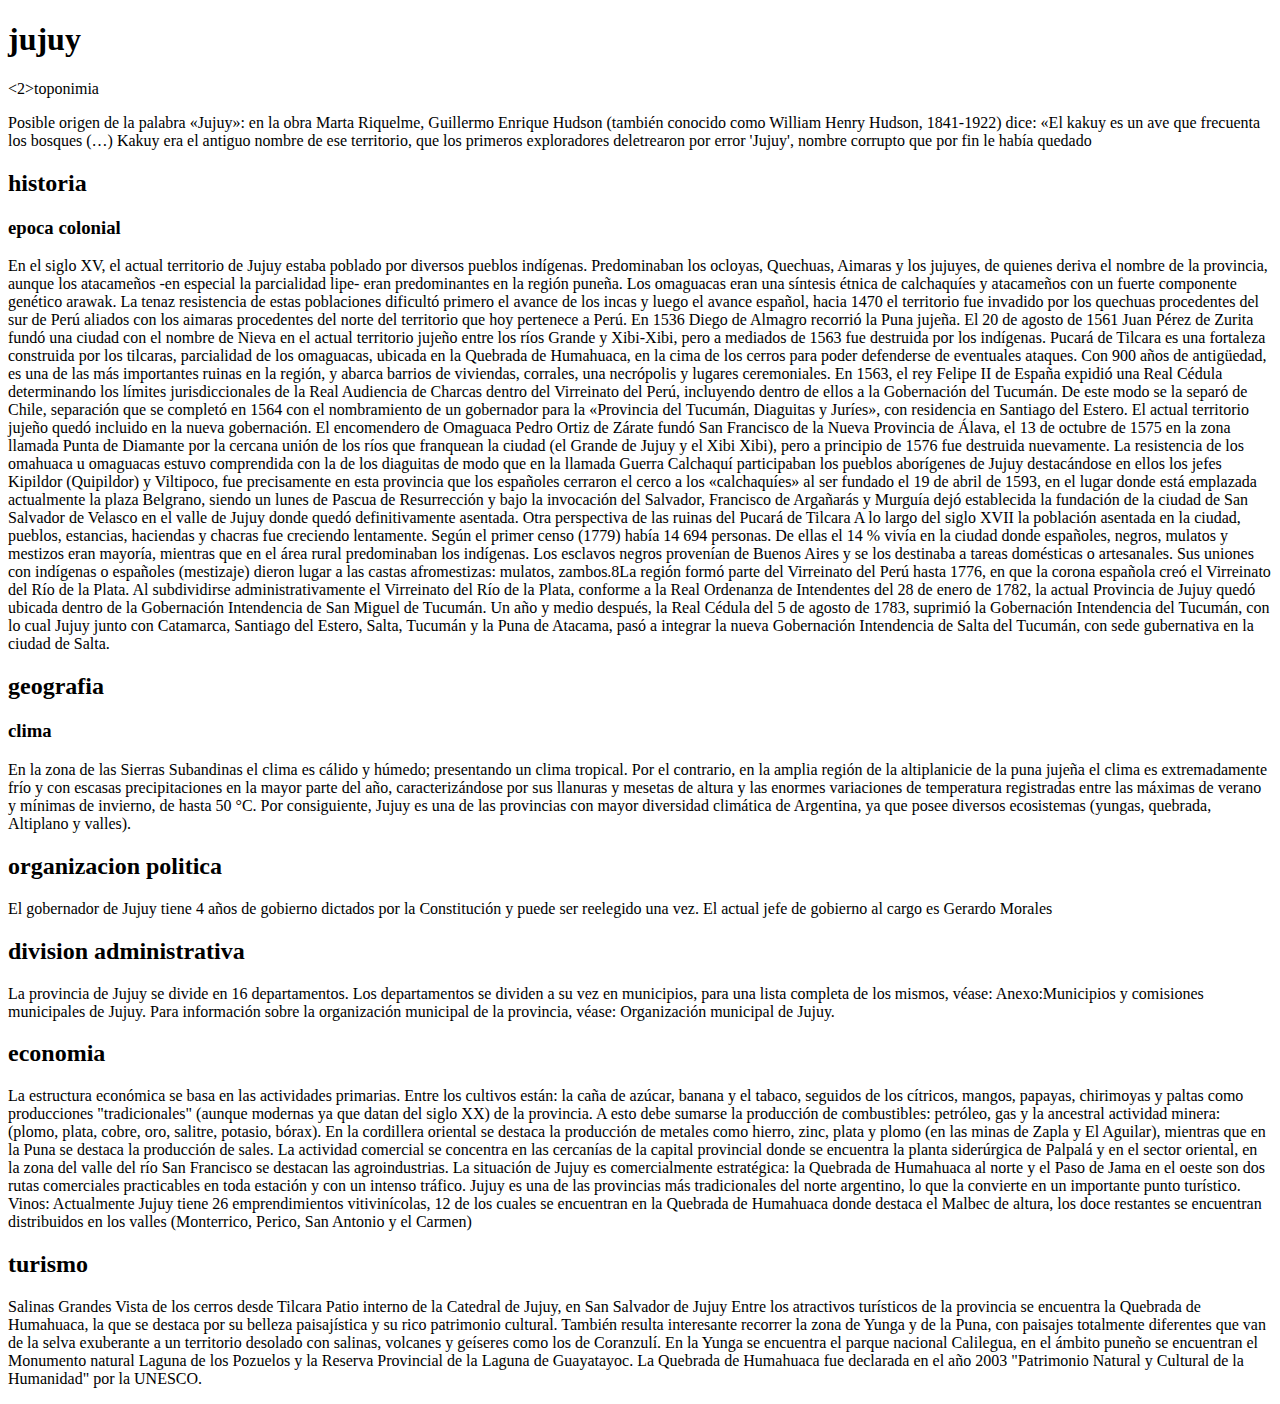
==== provincia/jujuy/index.html @ 8dd31206 "provincia" ====
<!DOCTYPE html>
<html lang="en">
<head>
    <meta charset="UTF-8">
    <meta http-equiv="X-UA-Compatible" content="IE=edge">
    <meta name="viewport" content="width=device-width, initial-scale=1.0">
    <title>jujuy</title>
</head>
<body>
    <h1>jujuy</h1>

    <2>toponimia</2>

<p>Posible origen de la palabra «Jujuy»: en la obra Marta Riquelme, Guillermo Enrique Hudson (también conocido como William Henry Hudson, 1841-1922) dice: «El kakuy es un ave que frecuenta los bosques (…) Kakuy era el antiguo nombre de ese territorio, que los primeros exploradores deletrearon por error 'Jujuy', nombre corrupto que por fin le había quedado</p>

<h2>historia </h2>

<h3>epoca colonial</h3>

<p>En el siglo XV, el actual territorio de Jujuy estaba poblado por diversos pueblos indígenas. Predominaban los ocloyas, Quechuas, Aimaras y los jujuyes, de quienes deriva el nombre de la provincia, aunque los atacameños -en especial la parcialidad lipe- eran predominantes en la región puneña. Los omaguacas eran una síntesis étnica de calchaquíes y atacameños con un fuerte componente genético arawak. La tenaz resistencia de estas poblaciones dificultó primero el avance de los incas y luego el avance español, hacia 1470 el territorio fue invadido por los quechuas procedentes del sur de Perú aliados con los aimaras procedentes del norte del territorio que hoy pertenece a Perú. En 1536 Diego de Almagro recorrió la Puna jujeña. El 20 de agosto de 1561 Juan Pérez de Zurita fundó una ciudad con el nombre de Nieva en el actual territorio jujeño entre los ríos Grande y Xibi-Xibi, pero a mediados de 1563 fue destruida por los indígenas.
    Pucará de Tilcara es una fortaleza construida por los tilcaras, parcialidad de los omaguacas, ubicada en la Quebrada de Humahuaca, en la cima de los cerros para poder defenderse de eventuales ataques. Con 900 años de antigüedad, es una de las más importantes ruinas en la región, y abarca barrios de viviendas, corrales, una necrópolis y lugares ceremoniales.
    
    En 1563, el rey Felipe II de España expidió una Real Cédula determinando los límites jurisdiccionales de la Real Audiencia de Charcas dentro del Virreinato del Perú, incluyendo dentro de ellos a la Gobernación del Tucumán. De este modo se la separó de Chile, separación que se completó en 1564 con el nombramiento de un gobernador para la «Provincia del Tucumán, Diaguitas y Juríes», con residencia en Santiago del Estero. El actual territorio jujeño quedó incluido en la nueva gobernación.
    
    El encomendero de Omaguaca Pedro Ortiz de Zárate fundó San Francisco de la Nueva Provincia de Álava, el 13 de octubre de 1575 en la zona llamada Punta de Diamante por la cercana unión de los ríos que franquean la ciudad (el Grande de Jujuy y el Xibi Xibi), pero a principio de 1576 fue destruida nuevamente.
    
    La resistencia de los omahuaca u omaguacas estuvo comprendida con la de los diaguitas de modo que en la llamada Guerra Calchaquí participaban los pueblos aborígenes de Jujuy destacándose en ellos los jefes Kipildor (Quipildor) y Viltipoco, fue precisamente en esta provincia que los españoles cerraron el cerco a los «calchaquíes» al ser fundado el 19 de abril de 1593, en el lugar donde está emplazada actualmente la plaza Belgrano, siendo un lunes de Pascua de Resurrección y bajo la invocación del Salvador, Francisco de Argañarás y Murguía dejó establecida la fundación de la ciudad de San Salvador de Velasco en el valle de Jujuy donde quedó definitivamente asentada.
    Otra perspectiva de las ruinas del Pucará de Tilcara
    
    A lo largo del siglo XVII la población asentada en la ciudad, pueblos, estancias, haciendas y chacras fue creciendo lentamente. Según el primer censo (1779) había 14 694 personas. De ellas el 14 % vivía en la ciudad donde españoles, negros, mulatos y mestizos eran mayoría, mientras que en el área rural predominaban los indígenas. Los esclavos negros provenían de Buenos Aires y se los destinaba a tareas domésticas o artesanales. Sus uniones con indígenas o españoles (mestizaje) dieron lugar a las castas afromestizas: mulatos, zambos.8​
    
    La región formó parte del Virreinato del Perú hasta 1776, en que la corona española creó el Virreinato del Río de la Plata. Al subdividirse administrativamente el Virreinato del Río de la Plata, conforme a la Real Ordenanza de Intendentes del 28 de enero de 1782, la actual Provincia de Jujuy quedó ubicada dentro de la Gobernación Intendencia de San Miguel de Tucumán. Un año y medio después, la Real Cédula del 5 de agosto de 1783, suprimió la Gobernación Intendencia del Tucumán, con lo cual Jujuy junto con Catamarca, Santiago del Estero, Salta, Tucumán y la Puna de Atacama, pasó a integrar la nueva Gobernación Intendencia de Salta del Tucumán, con sede gubernativa en la ciudad de Salta.
    </p>

<h2>geografia</h2>

<h3></h3>



<h3>clima</h3>

<p>En la zona de las Sierras Subandinas el clima es cálido y húmedo; presentando un clima tropical. Por el contrario, en la amplia región de la altiplanicie de la puna jujeña el clima es extremadamente frío y con escasas precipitaciones en la mayor parte del año, caracterizándose por sus llanuras y mesetas de altura y las enormes variaciones de temperatura registradas entre las máximas de verano y mínimas de invierno, de hasta 50 °C. Por consiguiente, Jujuy es una de las provincias con mayor diversidad climática de Argentina, ya que posee diversos ecosistemas (yungas, quebrada, Altiplano y valles).</p>

<h2>organizacion politica </h2>

<p>El gobernador de Jujuy tiene 4 años de gobierno dictados por la Constitución y puede ser reelegido una vez. El actual jefe de gobierno al cargo es Gerardo Morales</p>

<h2>division administrativa </h2>

<p>La provincia de Jujuy se divide en 16 departamentos. Los departamentos se dividen a su vez en municipios, para una lista completa de los mismos, véase: Anexo:Municipios y comisiones municipales de Jujuy. Para información sobre la organización municipal de la provincia, véase: Organización municipal de Jujuy. </p>

<h2>economia</h2>

<p>La estructura económica se basa en las actividades primarias. Entre los cultivos están: la caña de azúcar, banana y el tabaco, seguidos de los cítricos, mangos, papayas, chirimoyas y paltas como producciones "tradicionales" (aunque modernas ya que datan del siglo XX) de la provincia. A esto debe sumarse la producción de combustibles: petróleo, gas y la ancestral actividad minera: (plomo, plata, cobre, oro, salitre, potasio, bórax).

    En la cordillera oriental se destaca la producción de metales como hierro, zinc, plata y plomo (en las minas de Zapla y El Aguilar), mientras que en la Puna se destaca la producción de sales.
    
    La actividad comercial se concentra en las cercanías de la capital provincial donde se encuentra la planta siderúrgica de Palpalá y en el sector oriental, en la zona del valle del río San Francisco se destacan las agroindustrias.
    
    La situación de Jujuy es comercialmente estratégica: la Quebrada de Humahuaca al norte y el Paso de Jama en el oeste son dos rutas comerciales practicables en toda estación y con un intenso tráfico.
    
    Jujuy es una de las provincias más tradicionales del norte argentino, lo que la convierte en un importante punto turístico. Vinos: Actualmente Jujuy tiene 26 emprendimientos vitivinícolas, 12 de los cuales se encuentran en la Quebrada de Humahuaca donde destaca el Malbec de altura, los doce restantes se encuentran distribuidos en los valles (Monterrico, Perico, San Antonio y el Carmen) </p>

<h2>turismo</h2>

<p>Salinas Grandes
    Vista de los cerros desde Tilcara
    Patio interno de la Catedral de Jujuy, en San Salvador de Jujuy
    
    Entre los atractivos turísticos de la provincia se encuentra la Quebrada de Humahuaca, la que se destaca por su belleza paisajística y su rico patrimonio cultural.
    
    También resulta interesante recorrer la zona de Yunga y de la Puna, con paisajes totalmente diferentes que van de la selva exuberante a un territorio desolado con salinas, volcanes y geíseres como los de Coranzulí. En la Yunga se encuentra el parque nacional Calilegua, en el ámbito puneño se encuentran el Monumento natural Laguna de los Pozuelos y la Reserva Provincial de la Laguna de Guayatayoc. La Quebrada de Humahuaca fue declarada en el año 2003 "Patrimonio Natural y Cultural de la Humanidad" por la UNESCO.</p>




</body>
</html>
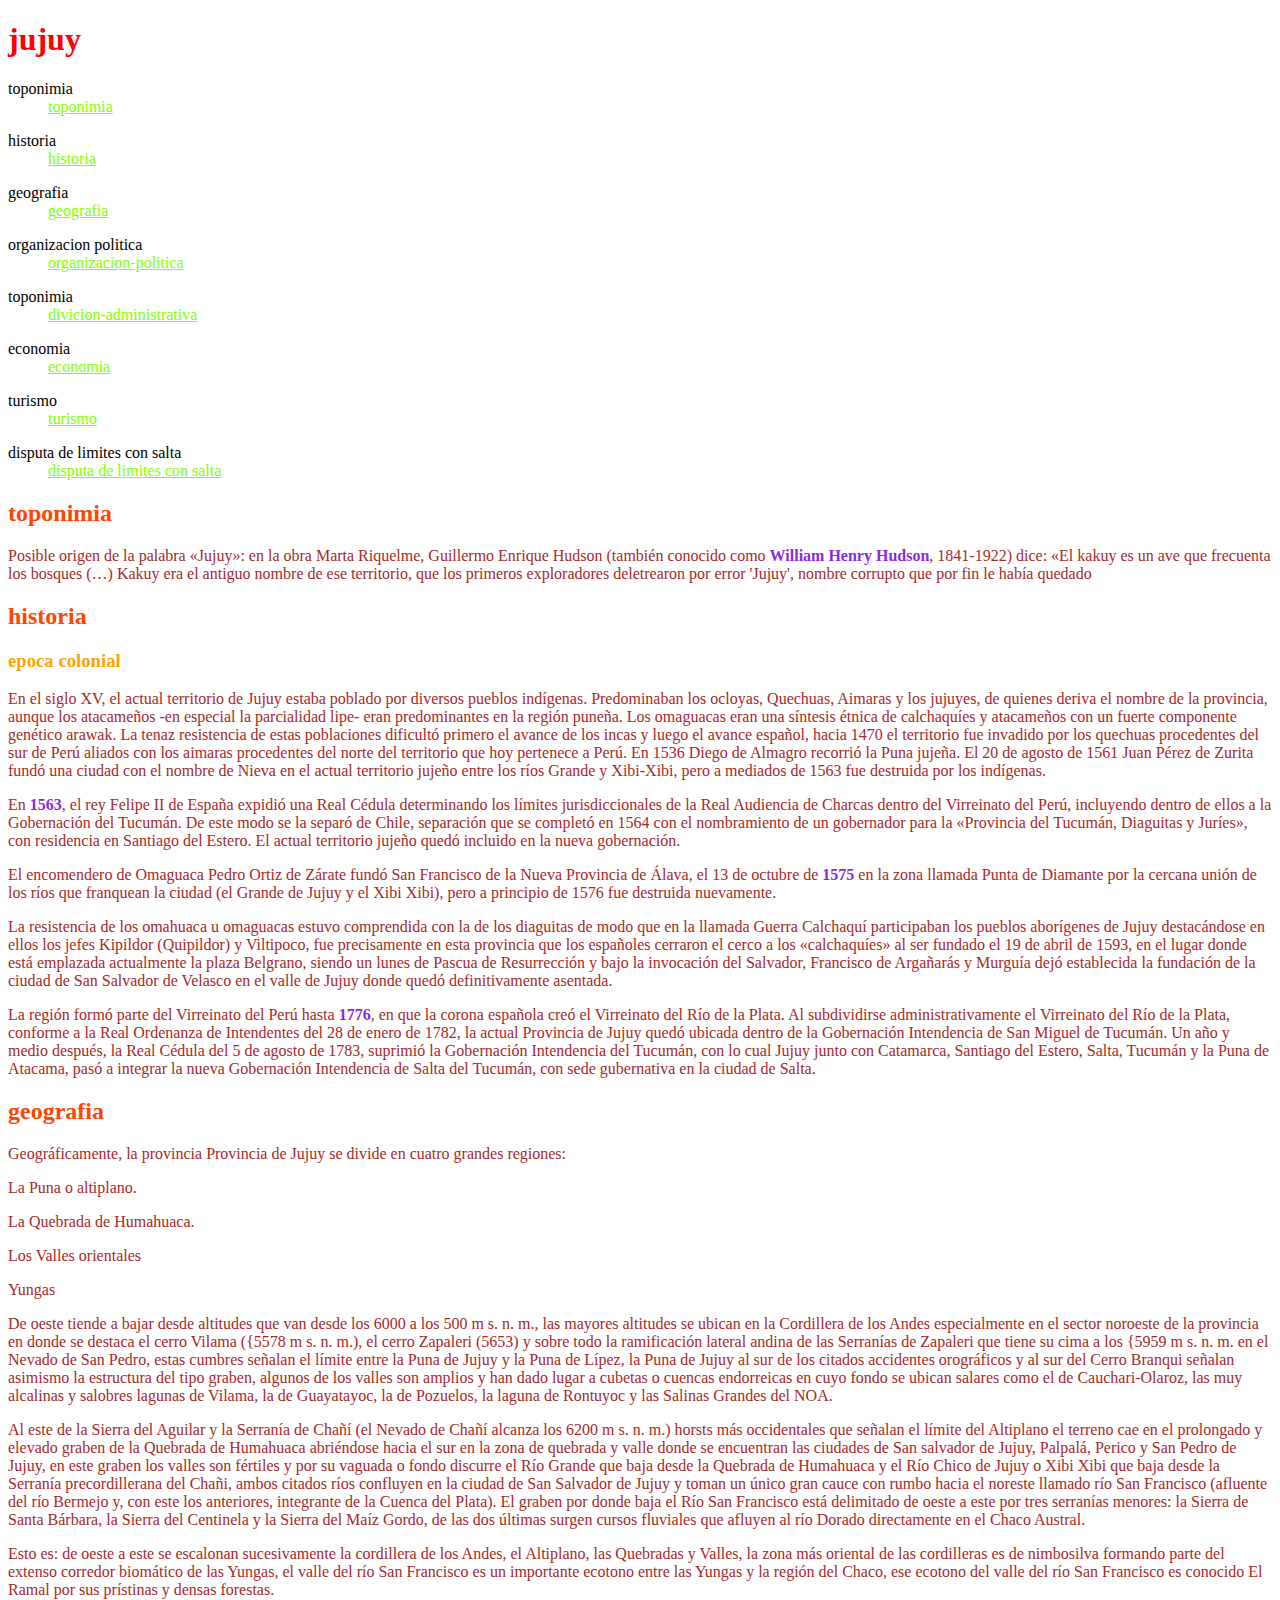
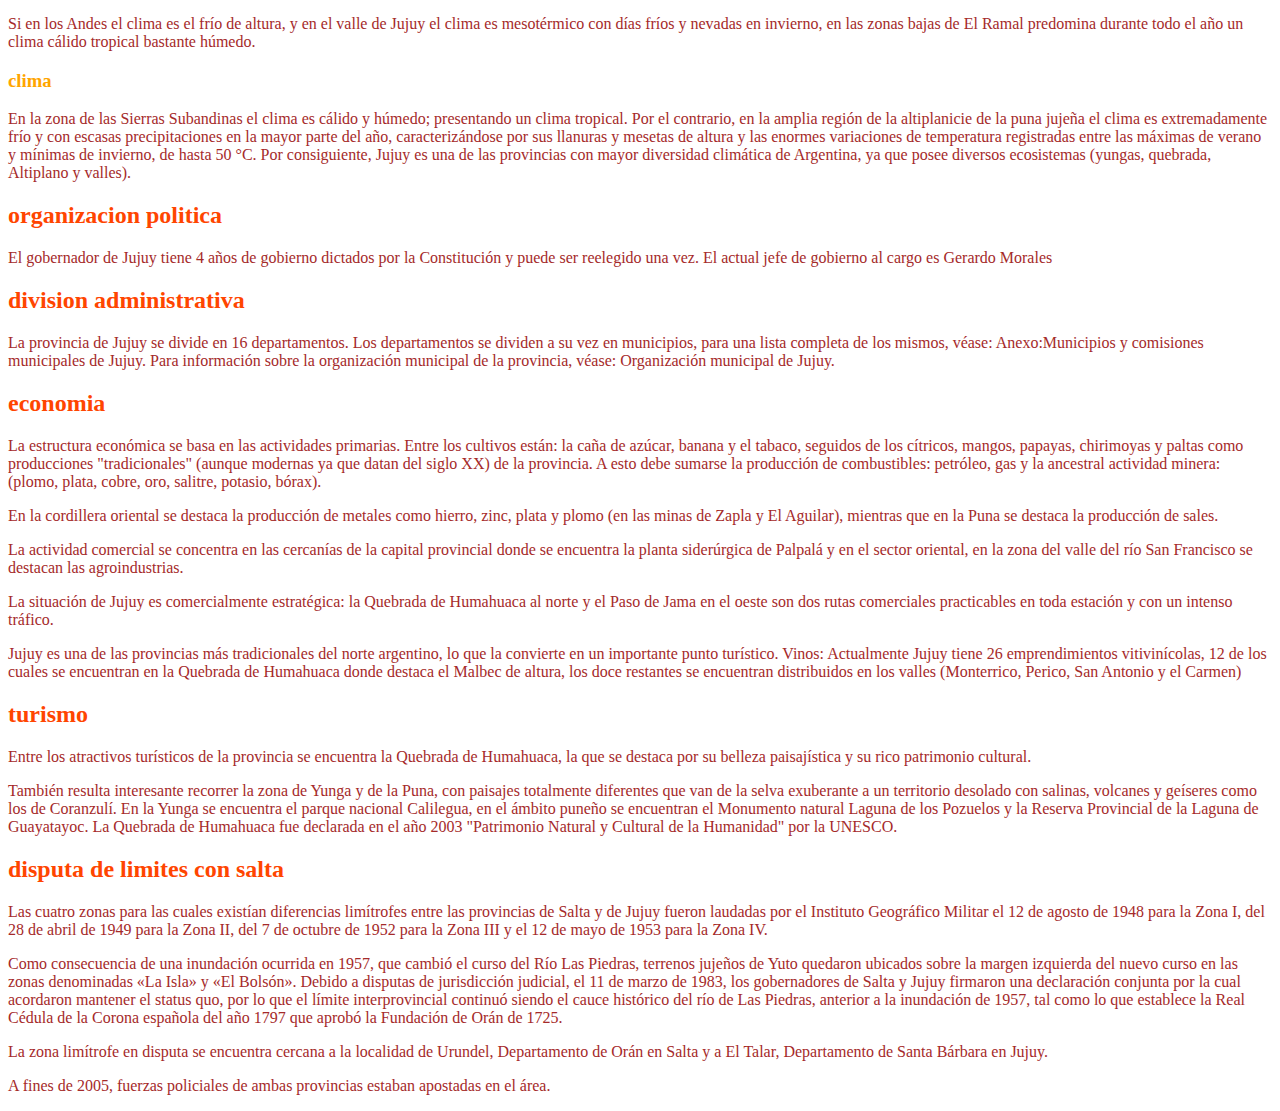
==== commit 87b64d13: "pagina web terminada" ====
--- a/provincia/jujuy/index.html
+++ b/provincia/jujuy/index.html
@@ -5,72 +5,177 @@
     <meta http-equiv="X-UA-Compatible" content="IE=edge">
     <meta name="viewport" content="width=device-width, initial-scale=1.0">
     <title>jujuy</title>
+<style>
+ h1 {
+     color: red;
+ }
+</style>
+<style>
+    h2 {
+        color: orangered;
+    }
+   </style>
+<style>
+    h3 {
+        color:orange;
+    }
+   </style>
+   <style>
+    p {
+        color: brown;
+    }
+   </style>
+   <style>
+    a {
+        color: chartreuse;
+    }
+   </style>
+<style>
+    strong {
+        color: blueviolet;
+    }
+   </style>
+
+
+
 </head>
 <body>
     <h1>jujuy</h1>
 
-    <2>toponimia</2>
 
-<p>Posible origen de la palabra «Jujuy»: en la obra Marta Riquelme, Guillermo Enrique Hudson (también conocido como William Henry Hudson, 1841-1922) dice: «El kakuy es un ave que frecuenta los bosques (…) Kakuy era el antiguo nombre de ese territorio, que los primeros exploradores deletrearon por error 'Jujuy', nombre corrupto que por fin le había quedado</p>
+    <dl>
+        <dt>
+            toponimia
+        </dt>
+        <dd>
+            <a href="#toponimia"> toponimia </a>
+        </dd>
+    </dl>
+        <dl>
+        <dt>
+            historia
+        </dt>
+        <dd>
+            <a href="#historia"> historia </a>
+        </dd>
+    </dl>
+    <dl>
+        <dt>
+            geografia
+        </dt>
+        <dd>
+            <a href="#geografia"> geografia</a>
+        </dd>
+    </dl>
+    <dl>
+        <dt>
+            organizacion politica
+        </dt>
+        <dd>
+            <a href="#organizacion-politica"> organizacion-politica </a>
+        </dd>
+    </dl>
+    <dl>
+        <dt>
+            toponimia
+        </dt>
+        <dd>
+            <a href="#divicion-administrativa"> divicion-administrativa </a>
+        </dd>
+    </dl>
+    <dl>
+        <dt>
+            economia
+        </dt>
+        <dd>
+            <a href="#economia"> economia </a>
+        </dd>
+    </dl>
+    <dl>
+        <dt>
+              turismo
+        </dt>
+        <dd>
+            <a href="#turismo"> turismo </a>
+        </dd>
+    </dl>
+    <dl>
+        <dt>
+            disputa de limites con salta
+        </dt>
+        <dd>
+            <a href="#disputa de limites con salta"> disputa de limites con salta </a>
+        </dd>
+    </dl>
 
-<h2>historia </h2>
+
+
+
+
+
+
+
+
+
+
+<h2 id="toponimia"> toponimia</h2>
+
+<p>Posible origen de la palabra «Jujuy»: en la obra Marta Riquelme, Guillermo Enrique Hudson (también conocido como <strong>William Henry Hudson</strong>, 1841-1922) dice: «El kakuy es un ave que frecuenta los bosques (…) Kakuy era el antiguo nombre de ese territorio, que los primeros exploradores deletrearon por error 'Jujuy', nombre corrupto que por fin le había quedado</p>
+
+<h2 id="historia">historia </h2>
 
 <h3>epoca colonial</h3>
 
-<p>En el siglo XV, el actual territorio de Jujuy estaba poblado por diversos pueblos indígenas. Predominaban los ocloyas, Quechuas, Aimaras y los jujuyes, de quienes deriva el nombre de la provincia, aunque los atacameños -en especial la parcialidad lipe- eran predominantes en la región puneña. Los omaguacas eran una síntesis étnica de calchaquíes y atacameños con un fuerte componente genético arawak. La tenaz resistencia de estas poblaciones dificultó primero el avance de los incas y luego el avance español, hacia 1470 el territorio fue invadido por los quechuas procedentes del sur de Perú aliados con los aimaras procedentes del norte del territorio que hoy pertenece a Perú. En 1536 Diego de Almagro recorrió la Puna jujeña. El 20 de agosto de 1561 Juan Pérez de Zurita fundó una ciudad con el nombre de Nieva en el actual territorio jujeño entre los ríos Grande y Xibi-Xibi, pero a mediados de 1563 fue destruida por los indígenas.
-    Pucará de Tilcara es una fortaleza construida por los tilcaras, parcialidad de los omaguacas, ubicada en la Quebrada de Humahuaca, en la cima de los cerros para poder defenderse de eventuales ataques. Con 900 años de antigüedad, es una de las más importantes ruinas en la región, y abarca barrios de viviendas, corrales, una necrópolis y lugares ceremoniales.
-    
-    En 1563, el rey Felipe II de España expidió una Real Cédula determinando los límites jurisdiccionales de la Real Audiencia de Charcas dentro del Virreinato del Perú, incluyendo dentro de ellos a la Gobernación del Tucumán. De este modo se la separó de Chile, separación que se completó en 1564 con el nombramiento de un gobernador para la «Provincia del Tucumán, Diaguitas y Juríes», con residencia en Santiago del Estero. El actual territorio jujeño quedó incluido en la nueva gobernación.
-    
-    El encomendero de Omaguaca Pedro Ortiz de Zárate fundó San Francisco de la Nueva Provincia de Álava, el 13 de octubre de 1575 en la zona llamada Punta de Diamante por la cercana unión de los ríos que franquean la ciudad (el Grande de Jujuy y el Xibi Xibi), pero a principio de 1576 fue destruida nuevamente.
-    
-    La resistencia de los omahuaca u omaguacas estuvo comprendida con la de los diaguitas de modo que en la llamada Guerra Calchaquí participaban los pueblos aborígenes de Jujuy destacándose en ellos los jefes Kipildor (Quipildor) y Viltipoco, fue precisamente en esta provincia que los españoles cerraron el cerco a los «calchaquíes» al ser fundado el 19 de abril de 1593, en el lugar donde está emplazada actualmente la plaza Belgrano, siendo un lunes de Pascua de Resurrección y bajo la invocación del Salvador, Francisco de Argañarás y Murguía dejó establecida la fundación de la ciudad de San Salvador de Velasco en el valle de Jujuy donde quedó definitivamente asentada.
-    Otra perspectiva de las ruinas del Pucará de Tilcara
-    
-    A lo largo del siglo XVII la población asentada en la ciudad, pueblos, estancias, haciendas y chacras fue creciendo lentamente. Según el primer censo (1779) había 14 694 personas. De ellas el 14 % vivía en la ciudad donde españoles, negros, mulatos y mestizos eran mayoría, mientras que en el área rural predominaban los indígenas. Los esclavos negros provenían de Buenos Aires y se los destinaba a tareas domésticas o artesanales. Sus uniones con indígenas o españoles (mestizaje) dieron lugar a las castas afromestizas: mulatos, zambos.8​
-    
-    La región formó parte del Virreinato del Perú hasta 1776, en que la corona española creó el Virreinato del Río de la Plata. Al subdividirse administrativamente el Virreinato del Río de la Plata, conforme a la Real Ordenanza de Intendentes del 28 de enero de 1782, la actual Provincia de Jujuy quedó ubicada dentro de la Gobernación Intendencia de San Miguel de Tucumán. Un año y medio después, la Real Cédula del 5 de agosto de 1783, suprimió la Gobernación Intendencia del Tucumán, con lo cual Jujuy junto con Catamarca, Santiago del Estero, Salta, Tucumán y la Puna de Atacama, pasó a integrar la nueva Gobernación Intendencia de Salta del Tucumán, con sede gubernativa en la ciudad de Salta.
-    </p>
+<p>En el siglo XV, el actual territorio de Jujuy estaba poblado por diversos pueblos indígenas. Predominaban los ocloyas, Quechuas, Aimaras y los jujuyes, de quienes deriva el nombre de la provincia, aunque los atacameños -en especial la parcialidad lipe- eran predominantes en la región puneña. Los omaguacas eran una síntesis étnica de calchaquíes y atacameños con un fuerte componente genético arawak. La tenaz resistencia de estas poblaciones dificultó primero el avance de los incas y luego el avance español, hacia 1470 el territorio fue invadido por los quechuas procedentes del sur de Perú aliados con los aimaras procedentes del norte del territorio que hoy pertenece a Perú. En 1536 Diego de Almagro recorrió la Puna jujeña. El 20 de agosto de 1561 Juan Pérez de Zurita fundó una ciudad con el nombre de Nieva en el actual territorio jujeño entre los ríos Grande y Xibi-Xibi, pero a mediados de 1563 fue destruida por los indígenas.</p>
+<p>En <strong>1563</strong>, el rey Felipe II de España expidió una Real Cédula determinando los límites jurisdiccionales de la Real Audiencia de Charcas dentro del Virreinato del Perú, incluyendo dentro de ellos a la Gobernación del Tucumán. De este modo se la separó de Chile, separación que se completó en 1564 con el nombramiento de un gobernador para la «Provincia del Tucumán, Diaguitas y Juríes», con residencia en Santiago del Estero. El actual territorio jujeño quedó incluido en la nueva gobernación. </p>  
+<p>El encomendero de Omaguaca Pedro Ortiz de Zárate fundó San Francisco de la Nueva Provincia de Álava, el 13 de octubre de <strong>1575</strong> en la zona llamada Punta de Diamante por la cercana unión de los ríos que franquean la ciudad (el Grande de Jujuy y el Xibi Xibi), pero a principio de 1576 fue destruida nuevamente. </p>
+<p>La resistencia de los omahuaca u omaguacas estuvo comprendida con la de los diaguitas de modo que en la llamada Guerra Calchaquí participaban los pueblos aborígenes de Jujuy destacándose en ellos los jefes Kipildor (Quipildor) y Viltipoco, fue precisamente en esta provincia que los españoles cerraron el cerco a los «calchaquíes» al ser fundado el 19 de abril de 1593, en el lugar donde está emplazada actualmente la plaza Belgrano, siendo un lunes de Pascua de Resurrección y bajo la invocación del Salvador, Francisco de Argañarás y Murguía dejó establecida la fundación de la ciudad de San Salvador de Velasco en el valle de Jujuy donde quedó definitivamente asentada. </p>
+<p>La región formó parte del Virreinato del Perú hasta <strong>1776</strong>, en que la corona española creó el Virreinato del Río de la Plata. Al subdividirse administrativamente el Virreinato del Río de la Plata, conforme a la Real Ordenanza de Intendentes del 28 de enero de 1782, la actual Provincia de Jujuy quedó ubicada dentro de la Gobernación Intendencia de San Miguel de Tucumán. Un año y medio después, la Real Cédula del 5 de agosto de 1783, suprimió la Gobernación Intendencia del Tucumán, con lo cual Jujuy junto con Catamarca, Santiago del Estero, Salta, Tucumán y la Puna de Atacama, pasó a integrar la nueva Gobernación Intendencia de Salta del Tucumán, con sede gubernativa en la ciudad de Salta. </p>
 
-<h2>geografia</h2>
+<h2 id="geografia">geografia</h2>
 
-<h3></h3>
-
-
+<p>Geográficamente, la provincia Provincia de Jujuy se divide en cuatro grandes regiones: </p>
+<p> La Puna o altiplano.</p>
+<p>La Quebrada de Humahuaca.</p>
+<p>Los Valles orientales</p>
+<p>Yungas</p>
+<p>De oeste tiende a bajar desde altitudes que van desde los 6000 a los 500 m s. n. m., las mayores altitudes se ubican en la Cordillera de los Andes especialmente en el sector noroeste de la provincia en donde se destaca el cerro Vilama ({5578 m s. n. m.), el cerro Zapaleri (5653) y sobre todo la ramificación lateral andina de las Serranías de Zapaleri que tiene su cima a los {5959 m s. n. m. en el Nevado de San Pedro, estas cumbres señalan el límite entre la Puna de Jujuy y la Puna de Lípez, la Puna de Jujuy al sur de los citados accidentes orográficos y al sur del Cerro Branqui señalan asimismo la estructura del tipo graben, algunos de los valles son amplios y han dado lugar a cubetas o cuencas endorreicas en cuyo fondo se ubican salares como el de Cauchari-Olaroz, las muy alcalinas y salobres lagunas de Vilama, la de Guayatayoc, la de Pozuelos, la laguna de Rontuyoc y las Salinas Grandes del NOA. </p>
+<p>Al este de la Sierra del Aguilar y la Serranía de Chañí (el Nevado de Chañí alcanza los 6200 m s. n. m.) horsts más occidentales que señalan el límite del Altiplano el terreno cae en el prolongado y elevado graben de la Quebrada de Humahuaca abriéndose hacia el sur en la zona de quebrada y valle donde se encuentran las ciudades de San salvador de Jujuy, Palpalá, Perico y San Pedro de Jujuy, en este graben los valles son fértiles y por su vaguada o fondo discurre el Río Grande que baja desde la Quebrada de Humahuaca y el Río Chico de Jujuy o Xibi Xibi que baja desde la Serranía precordillerana del Chañi, ambos citados ríos confluyen en la ciudad de San Salvador de Jujuy y toman un único gran cauce con rumbo hacia el noreste llamado río San Francisco (afluente del río Bermejo y, con este los anteriores, integrante de la Cuenca del Plata). El graben por donde baja el Río San Francisco está delimitado de oeste a este por tres serranías menores: la Sierra de Santa Bárbara, la Sierra del Centinela y la Sierra del Maíz Gordo, de las dos últimas surgen cursos fluviales que afluyen al río Dorado directamente en el Chaco Austral. </p>    
+<p>Esto es: de oeste a este se escalonan sucesivamente la cordillera de los Andes, el Altiplano, las Quebradas y Valles, la zona más oriental de las cordilleras es de nimbosilva formando parte del extenso corredor biomático de las Yungas, el valle del río San Francisco es un importante ecotono entre las Yungas y la región del Chaco, ese ecotono del valle del río San Francisco es conocido El Ramal por sus prístinas y densas forestas. </p>
+<p>Si en los Andes el clima es el frío de altura, y en el valle de Jujuy el clima es mesotérmico con días fríos y nevadas en invierno, en las zonas bajas de El Ramal predomina durante todo el año un clima cálido tropical bastante húmedo. </p>
 
 <h3>clima</h3>
 
 <p>En la zona de las Sierras Subandinas el clima es cálido y húmedo; presentando un clima tropical. Por el contrario, en la amplia región de la altiplanicie de la puna jujeña el clima es extremadamente frío y con escasas precipitaciones en la mayor parte del año, caracterizándose por sus llanuras y mesetas de altura y las enormes variaciones de temperatura registradas entre las máximas de verano y mínimas de invierno, de hasta 50 °C. Por consiguiente, Jujuy es una de las provincias con mayor diversidad climática de Argentina, ya que posee diversos ecosistemas (yungas, quebrada, Altiplano y valles).</p>
 
-<h2>organizacion politica </h2>
+<h2 id="organizacion-politica">organizacion politica </h2>
 
 <p>El gobernador de Jujuy tiene 4 años de gobierno dictados por la Constitución y puede ser reelegido una vez. El actual jefe de gobierno al cargo es Gerardo Morales</p>
 
-<h2>division administrativa </h2>
+<h2 id="divicion-administrativa">division administrativa </h2>
 
 <p>La provincia de Jujuy se divide en 16 departamentos. Los departamentos se dividen a su vez en municipios, para una lista completa de los mismos, véase: Anexo:Municipios y comisiones municipales de Jujuy. Para información sobre la organización municipal de la provincia, véase: Organización municipal de Jujuy. </p>
 
-<h2>economia</h2>
+<h2 id="economia">economia</h2>
 
-<p>La estructura económica se basa en las actividades primarias. Entre los cultivos están: la caña de azúcar, banana y el tabaco, seguidos de los cítricos, mangos, papayas, chirimoyas y paltas como producciones "tradicionales" (aunque modernas ya que datan del siglo XX) de la provincia. A esto debe sumarse la producción de combustibles: petróleo, gas y la ancestral actividad minera: (plomo, plata, cobre, oro, salitre, potasio, bórax).
+<p>La estructura económica se basa en las actividades primarias. Entre los cultivos están: la caña de azúcar, banana y el tabaco, seguidos de los cítricos, mangos, papayas, chirimoyas y paltas como producciones "tradicionales" (aunque modernas ya que datan del siglo XX) de la provincia. A esto debe sumarse la producción de combustibles: petróleo, gas y la ancestral actividad minera: (plomo, plata, cobre, oro, salitre, potasio, bórax). </p>
+<p>En la cordillera oriental se destaca la producción de metales como hierro, zinc, plata y plomo (en las minas de Zapla y El Aguilar), mientras que en la Puna se destaca la producción de sales. </p>
+<p>La actividad comercial se concentra en las cercanías de la capital provincial donde se encuentra la planta siderúrgica de Palpalá y en el sector oriental, en la zona del valle del río San Francisco se destacan las agroindustrias. </p>
+<p>La situación de Jujuy es comercialmente estratégica: la Quebrada de Humahuaca al norte y el Paso de Jama en el oeste son dos rutas comerciales practicables en toda estación y con un intenso tráfico. </p>
+<p>Jujuy es una de las provincias más tradicionales del norte argentino, lo que la convierte en un importante punto turístico. Vinos: Actualmente Jujuy tiene 26 emprendimientos vitivinícolas, 12 de los cuales se encuentran en la Quebrada de Humahuaca donde destaca el Malbec de altura, los doce restantes se encuentran distribuidos en los valles (Monterrico, Perico, San Antonio y el Carmen) </p>
 
-    En la cordillera oriental se destaca la producción de metales como hierro, zinc, plata y plomo (en las minas de Zapla y El Aguilar), mientras que en la Puna se destaca la producción de sales.
+<h2 id="turismo">turismo</h2>
+
+<p>Entre los atractivos turísticos de la provincia se encuentra la Quebrada de Humahuaca, la que se destaca por su belleza paisajística y su rico patrimonio cultural. </p>
+<p>También resulta interesante recorrer la zona de Yunga y de la Puna, con paisajes totalmente diferentes que van de la selva exuberante a un territorio desolado con salinas, volcanes y geíseres como los de Coranzulí. En la Yunga se encuentra el parque nacional Calilegua, en el ámbito puneño se encuentran el Monumento natural Laguna de los Pozuelos y la Reserva Provincial de la Laguna de Guayatayoc. La Quebrada de Humahuaca fue declarada en el año 2003 "Patrimonio Natural y Cultural de la Humanidad" por la UNESCO. </p>
+
+
+<h2 id="disputa de limites con salta">disputa de limites con salta</h2>   
     
-    La actividad comercial se concentra en las cercanías de la capital provincial donde se encuentra la planta siderúrgica de Palpalá y en el sector oriental, en la zona del valle del río San Francisco se destacan las agroindustrias.
-    
-    La situación de Jujuy es comercialmente estratégica: la Quebrada de Humahuaca al norte y el Paso de Jama en el oeste son dos rutas comerciales practicables en toda estación y con un intenso tráfico.
-    
-    Jujuy es una de las provincias más tradicionales del norte argentino, lo que la convierte en un importante punto turístico. Vinos: Actualmente Jujuy tiene 26 emprendimientos vitivinícolas, 12 de los cuales se encuentran en la Quebrada de Humahuaca donde destaca el Malbec de altura, los doce restantes se encuentran distribuidos en los valles (Monterrico, Perico, San Antonio y el Carmen) </p>
-
-<h2>turismo</h2>
-
-<p>Salinas Grandes
-    Vista de los cerros desde Tilcara
-    Patio interno de la Catedral de Jujuy, en San Salvador de Jujuy
-    
-    Entre los atractivos turísticos de la provincia se encuentra la Quebrada de Humahuaca, la que se destaca por su belleza paisajística y su rico patrimonio cultural.
-    
-    También resulta interesante recorrer la zona de Yunga y de la Puna, con paisajes totalmente diferentes que van de la selva exuberante a un territorio desolado con salinas, volcanes y geíseres como los de Coranzulí. En la Yunga se encuentra el parque nacional Calilegua, en el ámbito puneño se encuentran el Monumento natural Laguna de los Pozuelos y la Reserva Provincial de la Laguna de Guayatayoc. La Quebrada de Humahuaca fue declarada en el año 2003 "Patrimonio Natural y Cultural de la Humanidad" por la UNESCO.</p>
+<p>Las cuatro zonas para las cuales existían diferencias limítrofes entre las provincias de Salta y de Jujuy fueron laudadas por el Instituto Geográfico Militar el 12 de agosto de 1948 para la Zona I, del 28 de abril de 1949 para la Zona II, del 7 de octubre de 1952 para la Zona III y el 12 de mayo de 1953 para la Zona IV. </p>
+<p>Como consecuencia de una inundación ocurrida en 1957, que cambió el curso del Río Las Piedras, terrenos jujeños de Yuto quedaron ubicados sobre la margen izquierda del nuevo curso en las zonas denominadas «La Isla» y «El Bolsón». Debido a disputas de jurisdicción judicial, el 11 de marzo de 1983, los gobernadores de Salta y Jujuy firmaron una declaración conjunta por la cual acordaron mantener el status quo, por lo que el límite interprovincial continuó siendo el cauce histórico del río de Las Piedras, anterior a la inundación de 1957, tal como lo que establece la Real Cédula de la Corona española del año 1797 que aprobó la Fundación de Orán de 1725. </p>
+<p>La zona limítrofe en disputa se encuentra cercana a la localidad de Urundel, Departamento de Orán en Salta y a El Talar, Departamento de Santa Bárbara en Jujuy. </p>
+<p>A fines de 2005, fuerzas policiales de ambas provincias estaban apostadas en el área.</p>
 
 
 
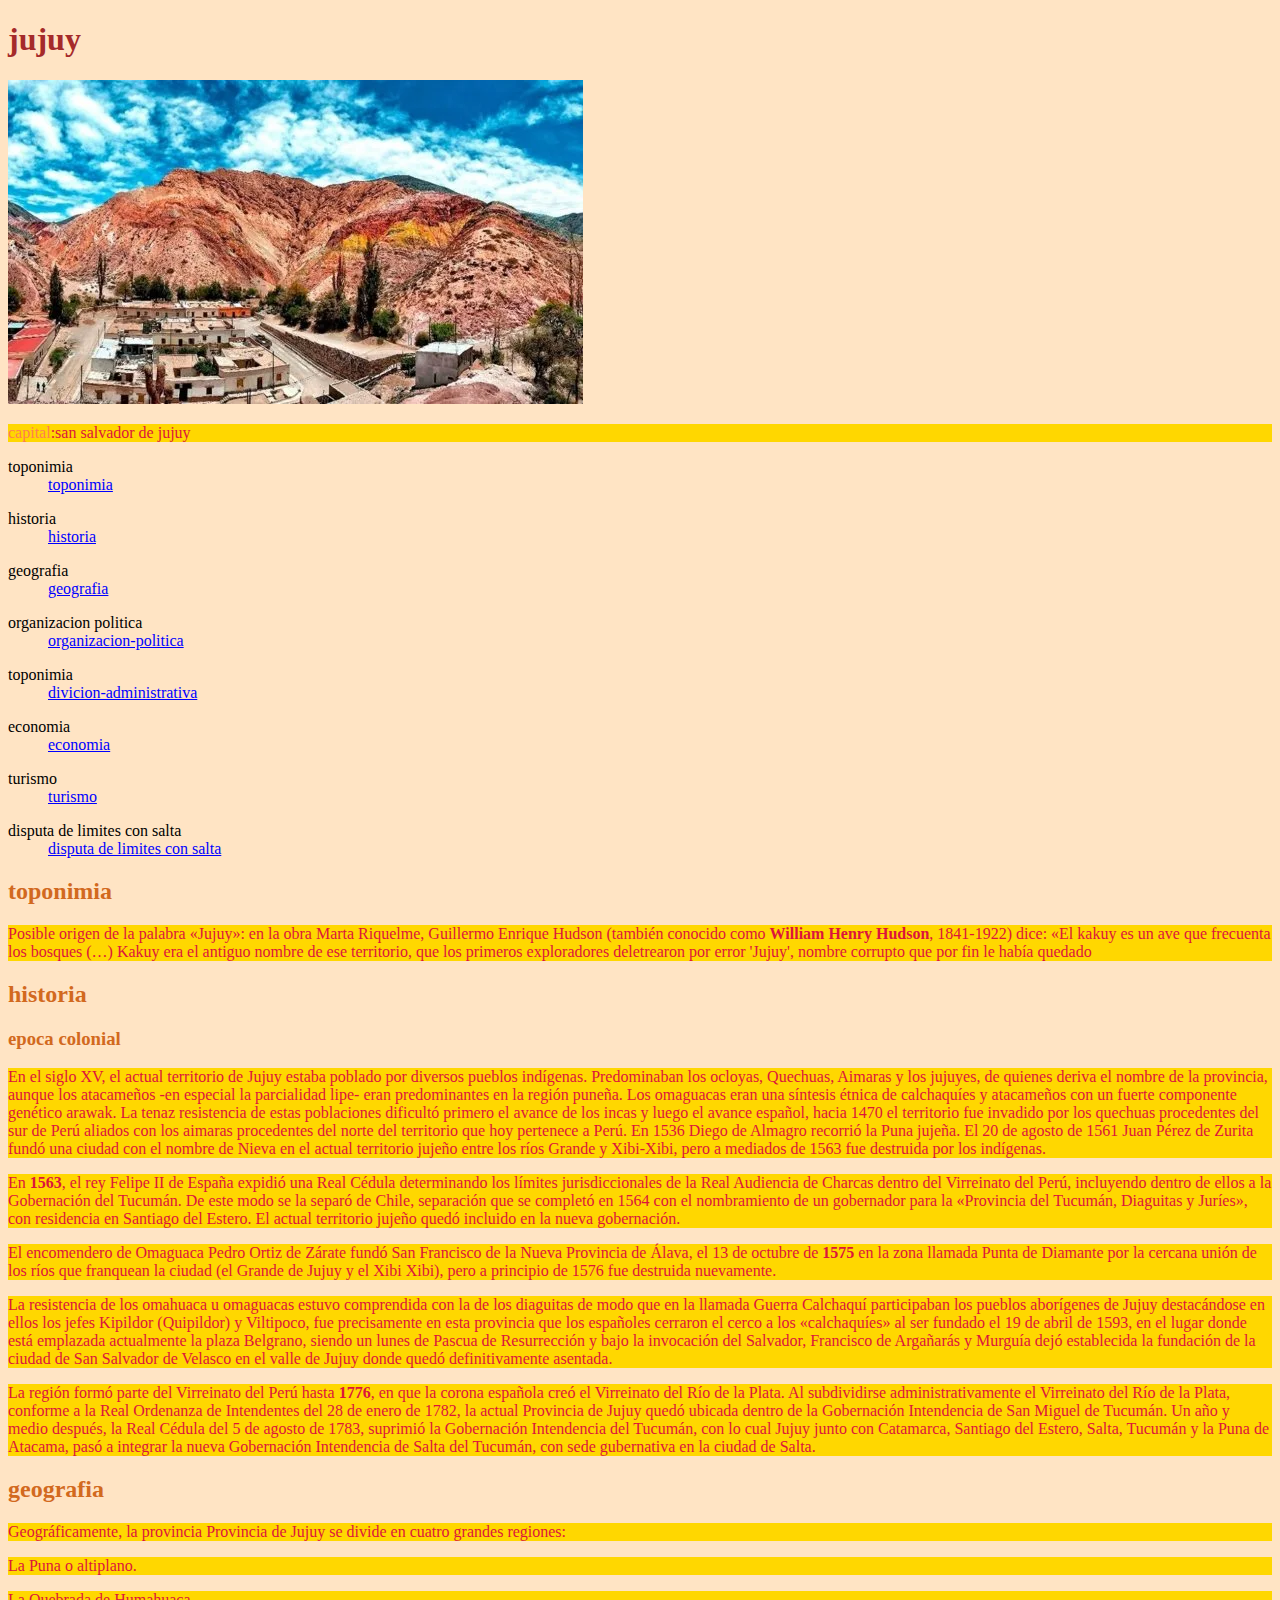
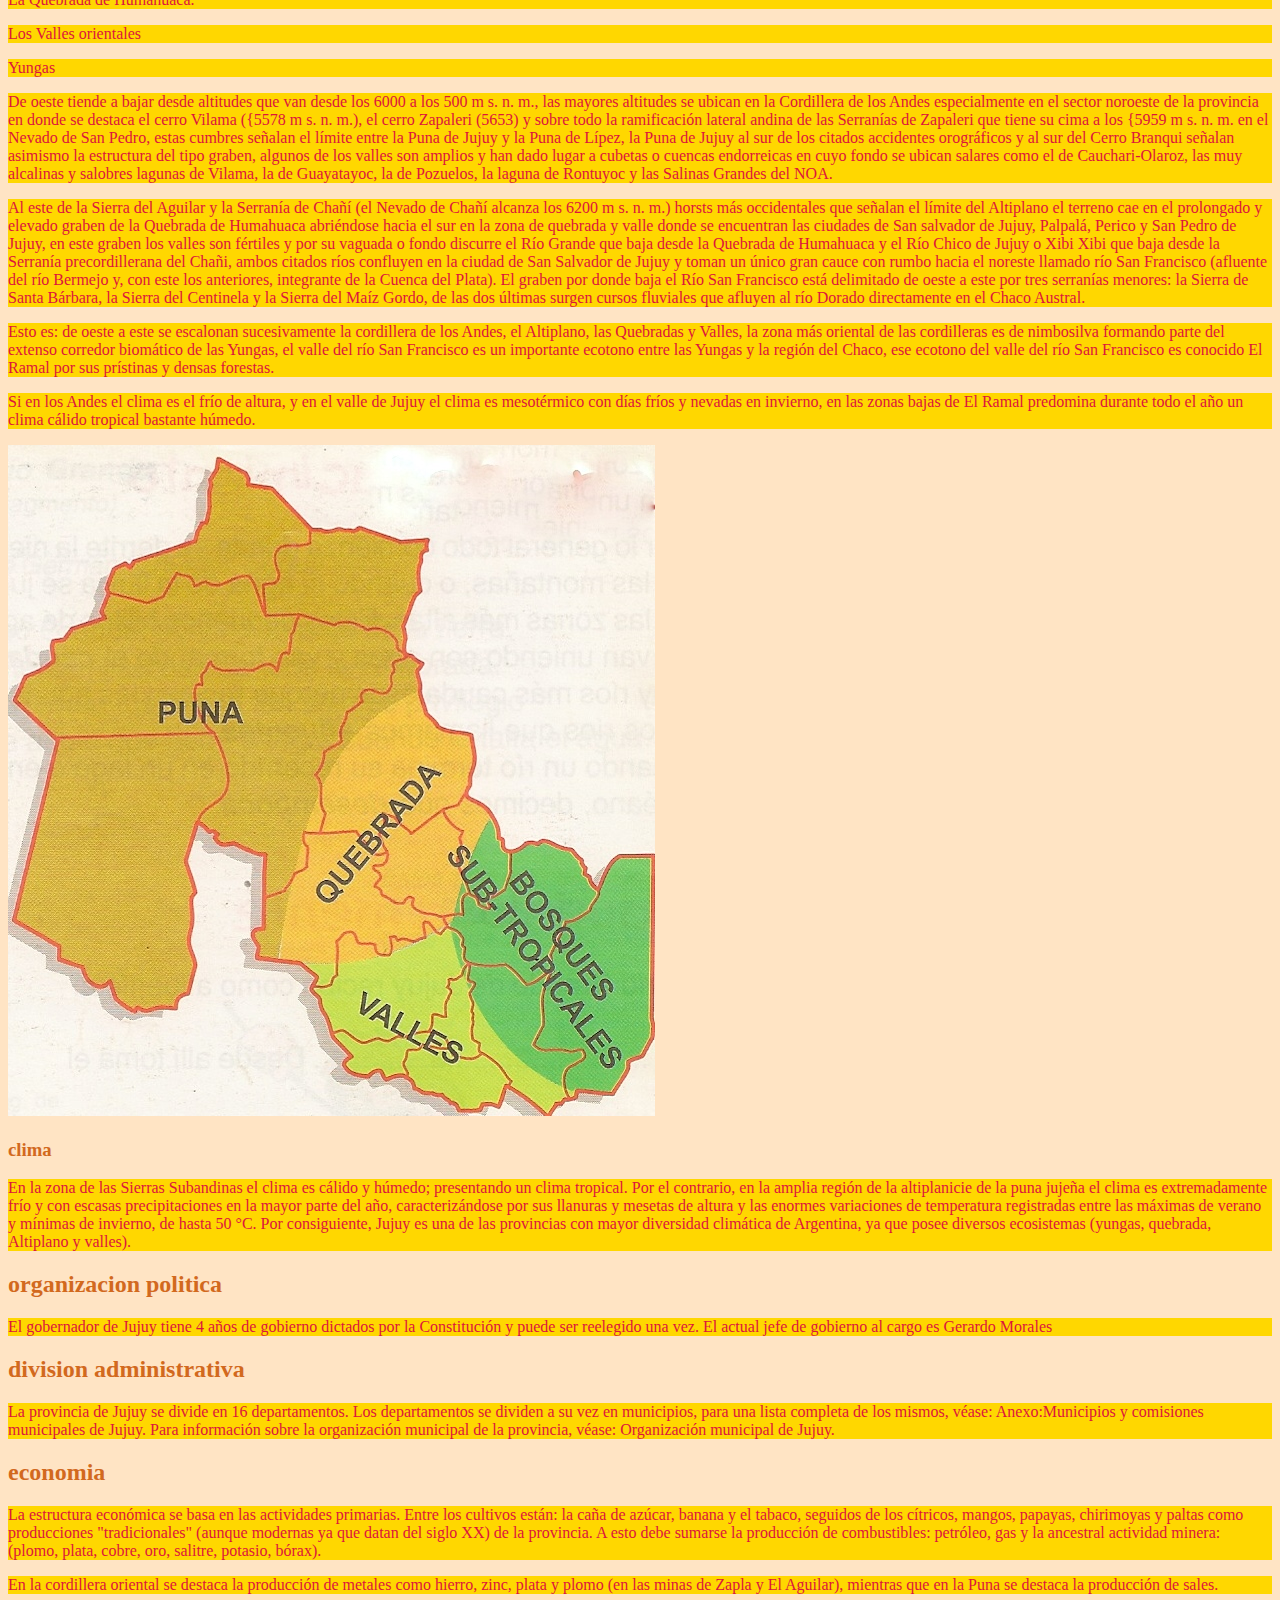
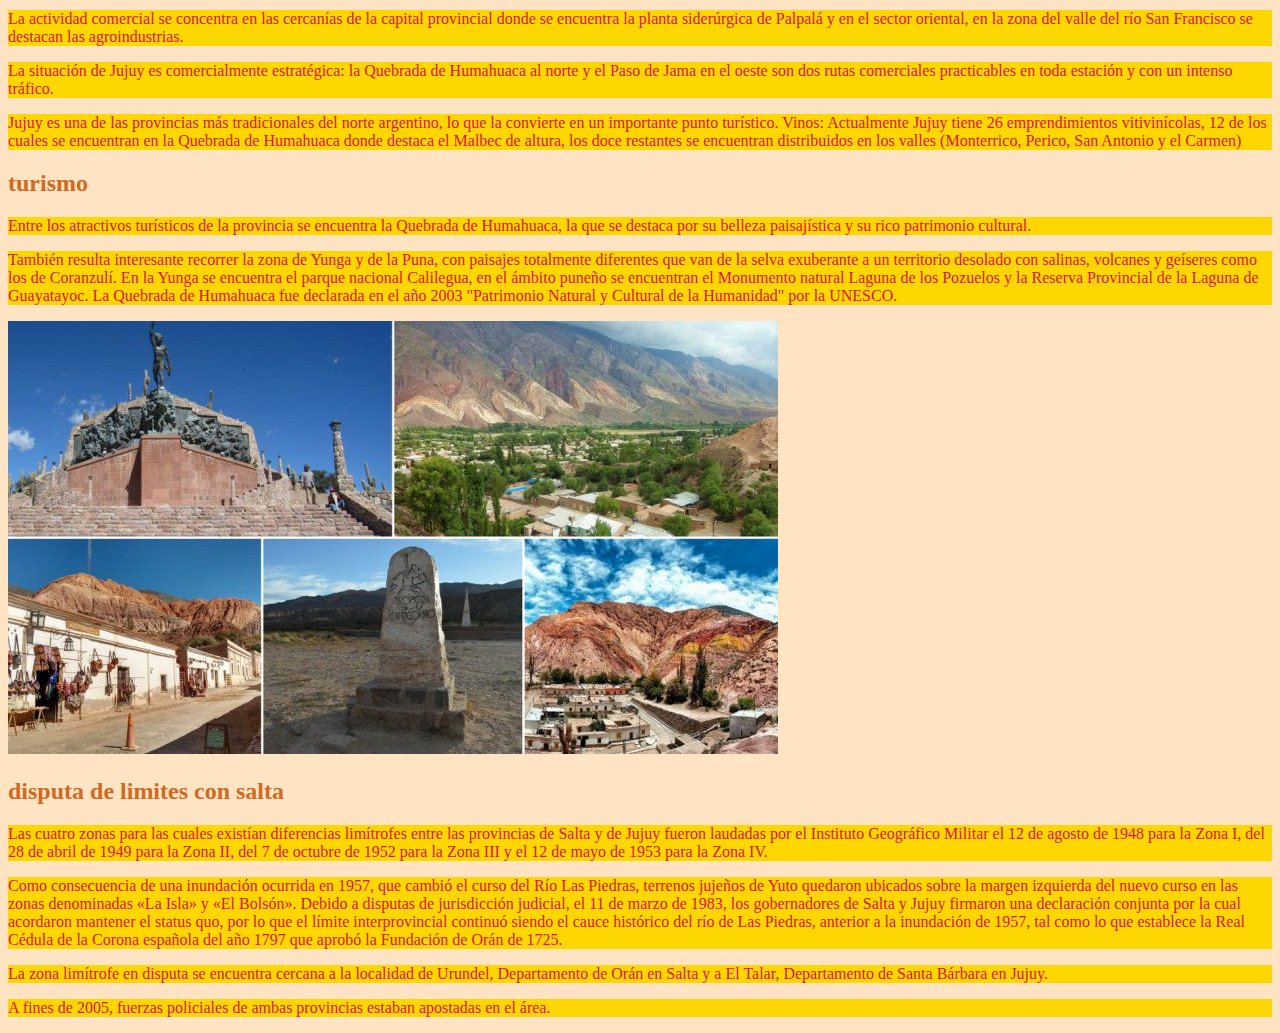
==== commit 1a00818c: "personalizacion" ====
--- a/provincia/jujuy/index.html
+++ b/provincia/jujuy/index.html
@@ -4,43 +4,18 @@
     <meta charset="UTF-8">
     <meta http-equiv="X-UA-Compatible" content="IE=edge">
     <meta name="viewport" content="width=device-width, initial-scale=1.0">
+    <link href="../../estilos.css" rel="stylesheet">
     <title>jujuy</title>
-<style>
- h1 {
-     color: red;
- }
-</style>
-<style>
-    h2 {
-        color: orangered;
-    }
-   </style>
-<style>
-    h3 {
-        color:orange;
-    }
-   </style>
-   <style>
-    p {
-        color: brown;
-    }
-   </style>
-   <style>
-    a {
-        color: chartreuse;
-    }
-   </style>
-<style>
-    strong {
-        color: blueviolet;
-    }
-   </style>
-
-
 
 </head>
 <body>
     <h1>jujuy</h1>
+
+    <img src="../../assets/img/purmamarca-y-jujuy-elegidasjpg.webp" alt="todos de jujuy">
+
+    <p>
+        <spam>capital</spam>:san salvador de jujuy
+    </p>
 
 
     <dl>
@@ -143,7 +118,7 @@
 <p>Al este de la Sierra del Aguilar y la Serranía de Chañí (el Nevado de Chañí alcanza los 6200 m s. n. m.) horsts más occidentales que señalan el límite del Altiplano el terreno cae en el prolongado y elevado graben de la Quebrada de Humahuaca abriéndose hacia el sur en la zona de quebrada y valle donde se encuentran las ciudades de San salvador de Jujuy, Palpalá, Perico y San Pedro de Jujuy, en este graben los valles son fértiles y por su vaguada o fondo discurre el Río Grande que baja desde la Quebrada de Humahuaca y el Río Chico de Jujuy o Xibi Xibi que baja desde la Serranía precordillerana del Chañi, ambos citados ríos confluyen en la ciudad de San Salvador de Jujuy y toman un único gran cauce con rumbo hacia el noreste llamado río San Francisco (afluente del río Bermejo y, con este los anteriores, integrante de la Cuenca del Plata). El graben por donde baja el Río San Francisco está delimitado de oeste a este por tres serranías menores: la Sierra de Santa Bárbara, la Sierra del Centinela y la Sierra del Maíz Gordo, de las dos últimas surgen cursos fluviales que afluyen al río Dorado directamente en el Chaco Austral. </p>    
 <p>Esto es: de oeste a este se escalonan sucesivamente la cordillera de los Andes, el Altiplano, las Quebradas y Valles, la zona más oriental de las cordilleras es de nimbosilva formando parte del extenso corredor biomático de las Yungas, el valle del río San Francisco es un importante ecotono entre las Yungas y la región del Chaco, ese ecotono del valle del río San Francisco es conocido El Ramal por sus prístinas y densas forestas. </p>
 <p>Si en los Andes el clima es el frío de altura, y en el valle de Jujuy el clima es mesotérmico con días fríos y nevadas en invierno, en las zonas bajas de El Ramal predomina durante todo el año un clima cálido tropical bastante húmedo. </p>
-
+<img src="../../assets/img/escanear0007.jpg" alt="geografia jujuy">
 <h3>clima</h3>
 
 <p>En la zona de las Sierras Subandinas el clima es cálido y húmedo; presentando un clima tropical. Por el contrario, en la amplia región de la altiplanicie de la puna jujeña el clima es extremadamente frío y con escasas precipitaciones en la mayor parte del año, caracterizándose por sus llanuras y mesetas de altura y las enormes variaciones de temperatura registradas entre las máximas de verano y mínimas de invierno, de hasta 50 °C. Por consiguiente, Jujuy es una de las provincias con mayor diversidad climática de Argentina, ya que posee diversos ecosistemas (yungas, quebrada, Altiplano y valles).</p>
@@ -168,7 +143,7 @@
 
 <p>Entre los atractivos turísticos de la provincia se encuentra la Quebrada de Humahuaca, la que se destaca por su belleza paisajística y su rico patrimonio cultural. </p>
 <p>También resulta interesante recorrer la zona de Yunga y de la Puna, con paisajes totalmente diferentes que van de la selva exuberante a un territorio desolado con salinas, volcanes y geíseres como los de Coranzulí. En la Yunga se encuentra el parque nacional Calilegua, en el ámbito puneño se encuentran el Monumento natural Laguna de los Pozuelos y la Reserva Provincial de la Laguna de Guayatayoc. La Quebrada de Humahuaca fue declarada en el año 2003 "Patrimonio Natural y Cultural de la Humanidad" por la UNESCO. </p>
-
+<img src="../../assets/img/varias-jujuy-28-octubre.jpg" alt="turismo de jujuy">
 
 <h2 id="disputa de limites con salta">disputa de limites con salta</h2>   
     
--- a/estilos.css
+++ b/estilos.css
@@ -0,0 +1,49 @@
+
+body {
+      background-color: bisque;
+
+}
+
+
+/*
+ANATOMIA DEL CSS
+
+selector {
+    propiedad: valor;
+    propiedad: valor;
+*/
+
+/*selectores por etiqueta HTML*/
+ h1 {
+     color: brown;
+ }
+
+    h2 {
+        color: chocolate;
+    }
+   
+    h3 {
+        color: chocolate;
+    }
+   
+    p {
+        color: crimson;
+        background-color: gold;
+    }
+
+    a {
+        color: blue;
+    }
+
+    strong {
+        color: crimson;
+    }
+
+    spam {
+        color: coral;
+    }
+   
+    /*selector id se identifica siempre con el # */
+
+
+
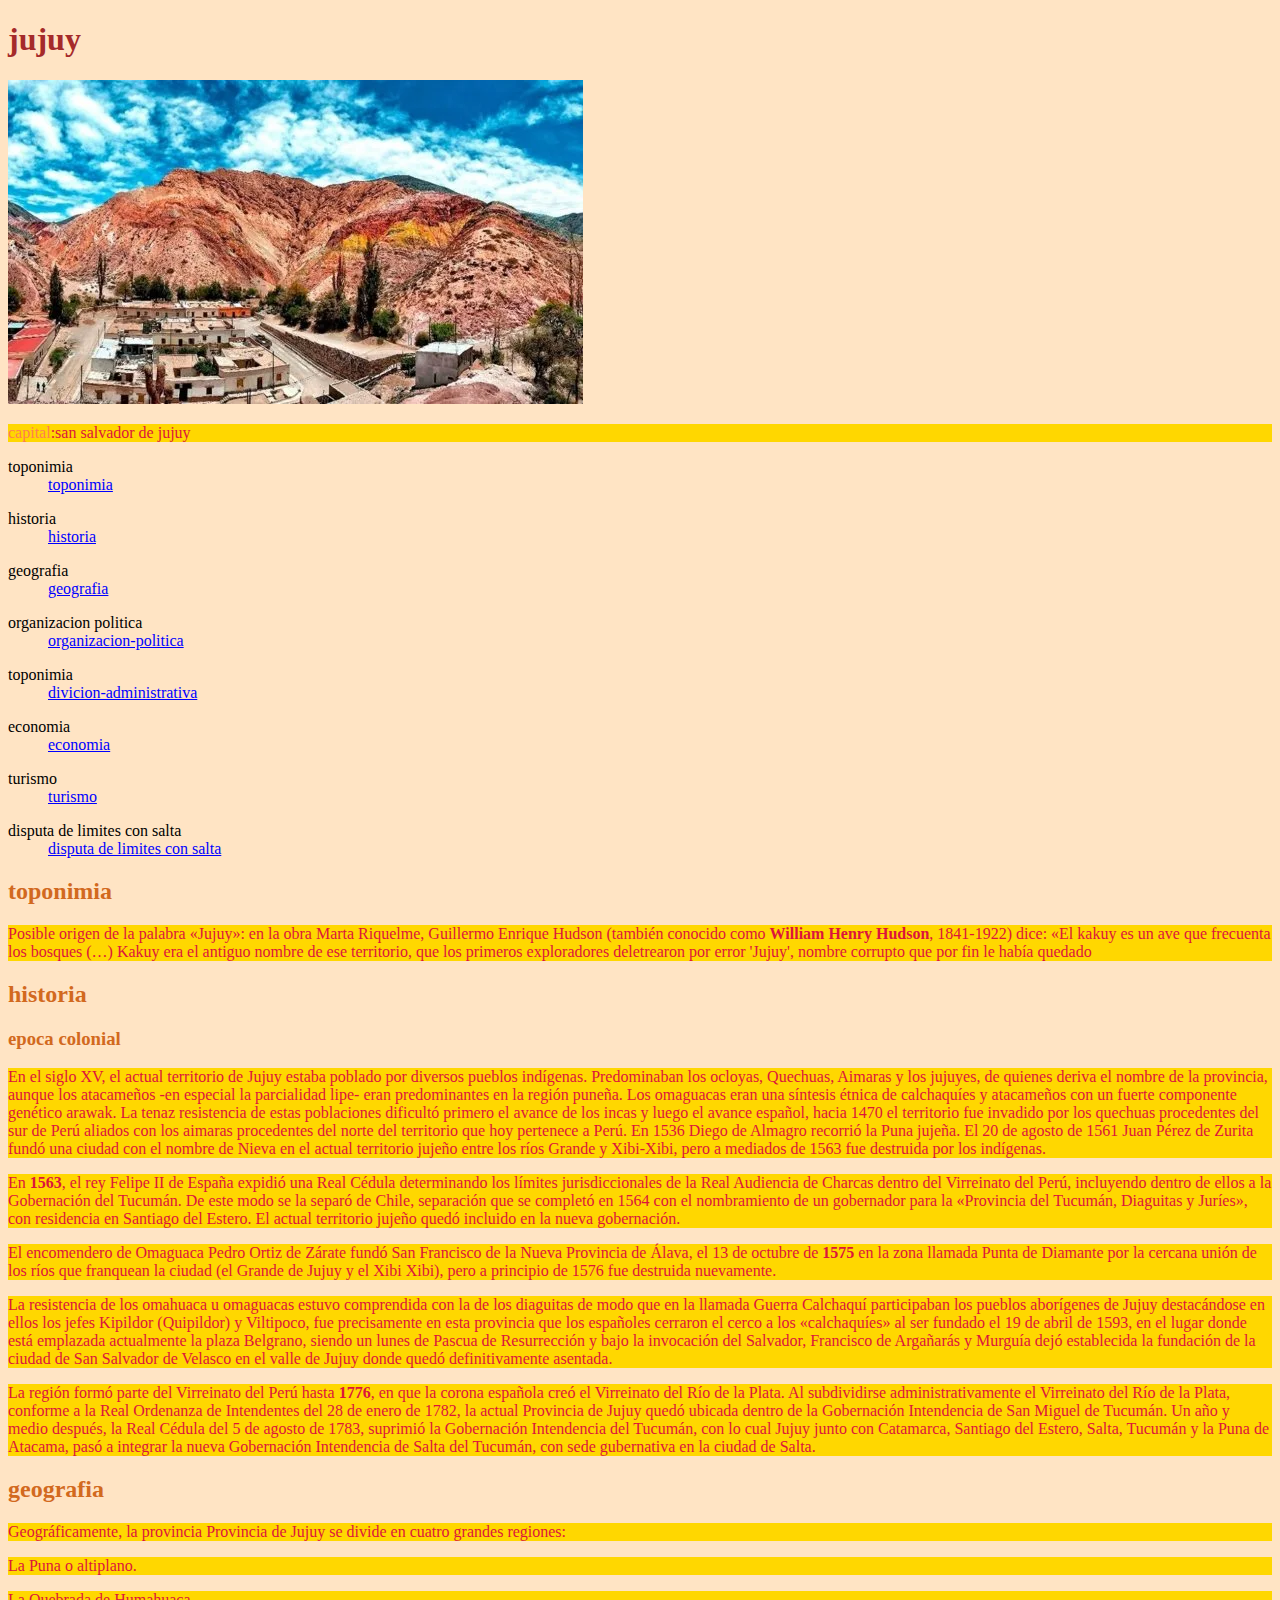
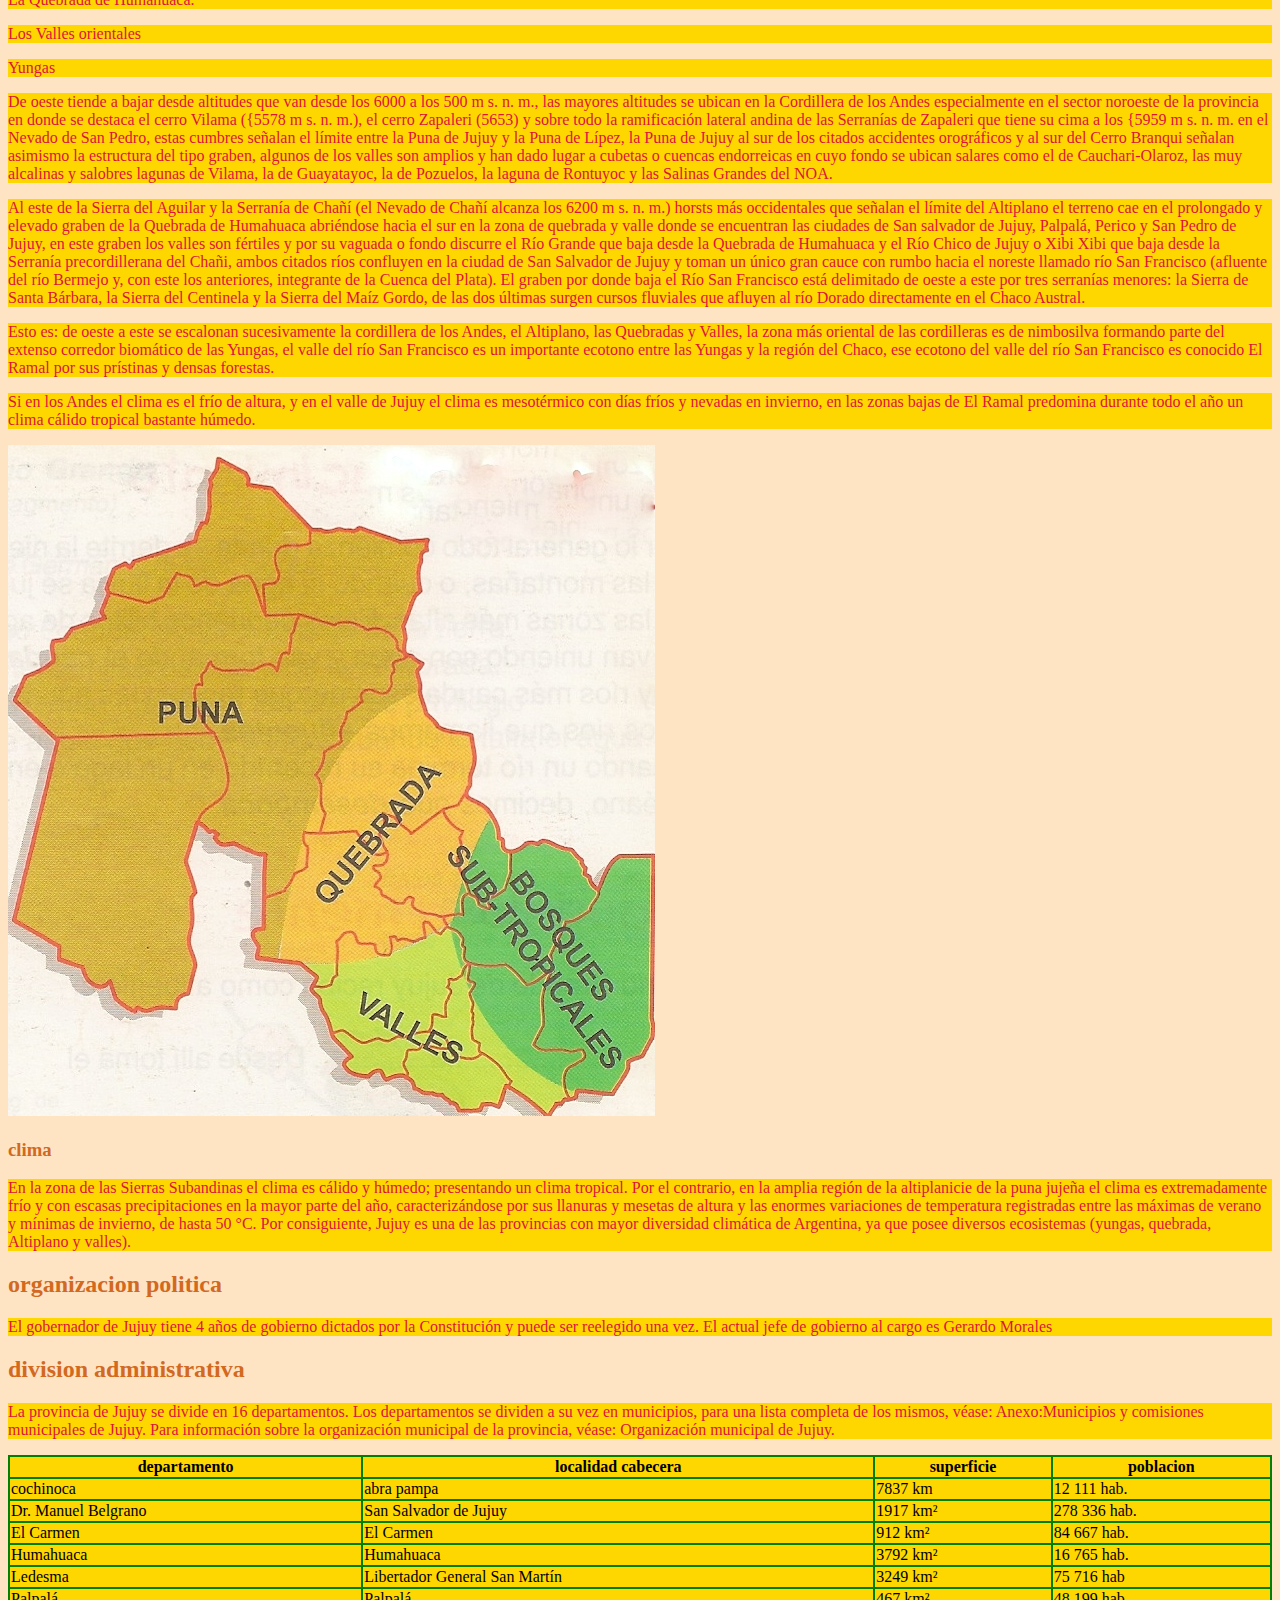
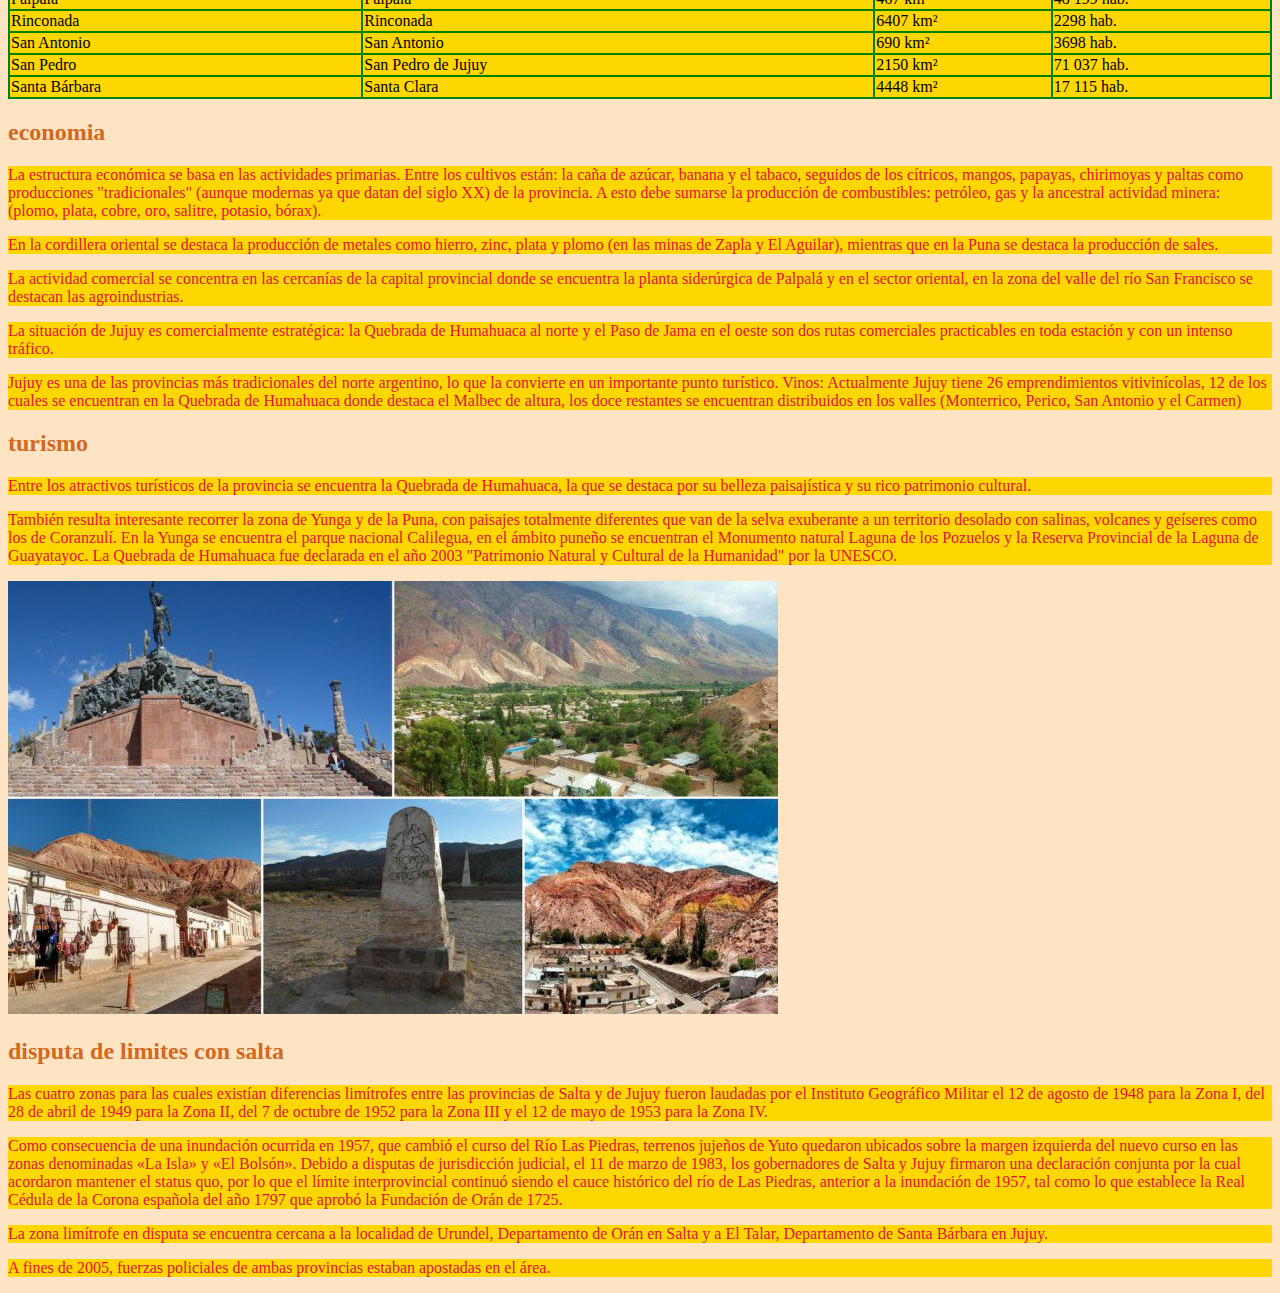
==== commit 0ac3e8eb: "tarea terminada" ====
--- a/provincia/jujuy/index.html
+++ b/provincia/jujuy/index.html
@@ -1,5 +1,6 @@
 <!DOCTYPE html>
 <html lang="en">
+
 <head>
     <meta charset="UTF-8">
     <meta http-equiv="X-UA-Compatible" content="IE=edge">
@@ -8,6 +9,7 @@
     <title>jujuy</title>
 
 </head>
+
 <body>
     <h1>jujuy</h1>
 
@@ -26,7 +28,7 @@
             <a href="#toponimia"> toponimia </a>
         </dd>
     </dl>
-        <dl>
+    <dl>
         <dt>
             historia
         </dt>
@@ -68,7 +70,7 @@
     </dl>
     <dl>
         <dt>
-              turismo
+            turismo
         </dt>
         <dd>
             <a href="#turismo"> turismo </a>
@@ -93,67 +95,226 @@
 
 
 
-<h2 id="toponimia"> toponimia</h2>
-
-<p>Posible origen de la palabra «Jujuy»: en la obra Marta Riquelme, Guillermo Enrique Hudson (también conocido como <strong>William Henry Hudson</strong>, 1841-1922) dice: «El kakuy es un ave que frecuenta los bosques (…) Kakuy era el antiguo nombre de ese territorio, que los primeros exploradores deletrearon por error 'Jujuy', nombre corrupto que por fin le había quedado</p>
-
-<h2 id="historia">historia </h2>
-
-<h3>epoca colonial</h3>
-
-<p>En el siglo XV, el actual territorio de Jujuy estaba poblado por diversos pueblos indígenas. Predominaban los ocloyas, Quechuas, Aimaras y los jujuyes, de quienes deriva el nombre de la provincia, aunque los atacameños -en especial la parcialidad lipe- eran predominantes en la región puneña. Los omaguacas eran una síntesis étnica de calchaquíes y atacameños con un fuerte componente genético arawak. La tenaz resistencia de estas poblaciones dificultó primero el avance de los incas y luego el avance español, hacia 1470 el territorio fue invadido por los quechuas procedentes del sur de Perú aliados con los aimaras procedentes del norte del territorio que hoy pertenece a Perú. En 1536 Diego de Almagro recorrió la Puna jujeña. El 20 de agosto de 1561 Juan Pérez de Zurita fundó una ciudad con el nombre de Nieva en el actual territorio jujeño entre los ríos Grande y Xibi-Xibi, pero a mediados de 1563 fue destruida por los indígenas.</p>
-<p>En <strong>1563</strong>, el rey Felipe II de España expidió una Real Cédula determinando los límites jurisdiccionales de la Real Audiencia de Charcas dentro del Virreinato del Perú, incluyendo dentro de ellos a la Gobernación del Tucumán. De este modo se la separó de Chile, separación que se completó en 1564 con el nombramiento de un gobernador para la «Provincia del Tucumán, Diaguitas y Juríes», con residencia en Santiago del Estero. El actual territorio jujeño quedó incluido en la nueva gobernación. </p>  
-<p>El encomendero de Omaguaca Pedro Ortiz de Zárate fundó San Francisco de la Nueva Provincia de Álava, el 13 de octubre de <strong>1575</strong> en la zona llamada Punta de Diamante por la cercana unión de los ríos que franquean la ciudad (el Grande de Jujuy y el Xibi Xibi), pero a principio de 1576 fue destruida nuevamente. </p>
-<p>La resistencia de los omahuaca u omaguacas estuvo comprendida con la de los diaguitas de modo que en la llamada Guerra Calchaquí participaban los pueblos aborígenes de Jujuy destacándose en ellos los jefes Kipildor (Quipildor) y Viltipoco, fue precisamente en esta provincia que los españoles cerraron el cerco a los «calchaquíes» al ser fundado el 19 de abril de 1593, en el lugar donde está emplazada actualmente la plaza Belgrano, siendo un lunes de Pascua de Resurrección y bajo la invocación del Salvador, Francisco de Argañarás y Murguía dejó establecida la fundación de la ciudad de San Salvador de Velasco en el valle de Jujuy donde quedó definitivamente asentada. </p>
-<p>La región formó parte del Virreinato del Perú hasta <strong>1776</strong>, en que la corona española creó el Virreinato del Río de la Plata. Al subdividirse administrativamente el Virreinato del Río de la Plata, conforme a la Real Ordenanza de Intendentes del 28 de enero de 1782, la actual Provincia de Jujuy quedó ubicada dentro de la Gobernación Intendencia de San Miguel de Tucumán. Un año y medio después, la Real Cédula del 5 de agosto de 1783, suprimió la Gobernación Intendencia del Tucumán, con lo cual Jujuy junto con Catamarca, Santiago del Estero, Salta, Tucumán y la Puna de Atacama, pasó a integrar la nueva Gobernación Intendencia de Salta del Tucumán, con sede gubernativa en la ciudad de Salta. </p>
-
-<h2 id="geografia">geografia</h2>
-
-<p>Geográficamente, la provincia Provincia de Jujuy se divide en cuatro grandes regiones: </p>
-<p> La Puna o altiplano.</p>
-<p>La Quebrada de Humahuaca.</p>
-<p>Los Valles orientales</p>
-<p>Yungas</p>
-<p>De oeste tiende a bajar desde altitudes que van desde los 6000 a los 500 m s. n. m., las mayores altitudes se ubican en la Cordillera de los Andes especialmente en el sector noroeste de la provincia en donde se destaca el cerro Vilama ({5578 m s. n. m.), el cerro Zapaleri (5653) y sobre todo la ramificación lateral andina de las Serranías de Zapaleri que tiene su cima a los {5959 m s. n. m. en el Nevado de San Pedro, estas cumbres señalan el límite entre la Puna de Jujuy y la Puna de Lípez, la Puna de Jujuy al sur de los citados accidentes orográficos y al sur del Cerro Branqui señalan asimismo la estructura del tipo graben, algunos de los valles son amplios y han dado lugar a cubetas o cuencas endorreicas en cuyo fondo se ubican salares como el de Cauchari-Olaroz, las muy alcalinas y salobres lagunas de Vilama, la de Guayatayoc, la de Pozuelos, la laguna de Rontuyoc y las Salinas Grandes del NOA. </p>
-<p>Al este de la Sierra del Aguilar y la Serranía de Chañí (el Nevado de Chañí alcanza los 6200 m s. n. m.) horsts más occidentales que señalan el límite del Altiplano el terreno cae en el prolongado y elevado graben de la Quebrada de Humahuaca abriéndose hacia el sur en la zona de quebrada y valle donde se encuentran las ciudades de San salvador de Jujuy, Palpalá, Perico y San Pedro de Jujuy, en este graben los valles son fértiles y por su vaguada o fondo discurre el Río Grande que baja desde la Quebrada de Humahuaca y el Río Chico de Jujuy o Xibi Xibi que baja desde la Serranía precordillerana del Chañi, ambos citados ríos confluyen en la ciudad de San Salvador de Jujuy y toman un único gran cauce con rumbo hacia el noreste llamado río San Francisco (afluente del río Bermejo y, con este los anteriores, integrante de la Cuenca del Plata). El graben por donde baja el Río San Francisco está delimitado de oeste a este por tres serranías menores: la Sierra de Santa Bárbara, la Sierra del Centinela y la Sierra del Maíz Gordo, de las dos últimas surgen cursos fluviales que afluyen al río Dorado directamente en el Chaco Austral. </p>    
-<p>Esto es: de oeste a este se escalonan sucesivamente la cordillera de los Andes, el Altiplano, las Quebradas y Valles, la zona más oriental de las cordilleras es de nimbosilva formando parte del extenso corredor biomático de las Yungas, el valle del río San Francisco es un importante ecotono entre las Yungas y la región del Chaco, ese ecotono del valle del río San Francisco es conocido El Ramal por sus prístinas y densas forestas. </p>
-<p>Si en los Andes el clima es el frío de altura, y en el valle de Jujuy el clima es mesotérmico con días fríos y nevadas en invierno, en las zonas bajas de El Ramal predomina durante todo el año un clima cálido tropical bastante húmedo. </p>
-<img src="../../assets/img/escanear0007.jpg" alt="geografia jujuy">
-<h3>clima</h3>
-
-<p>En la zona de las Sierras Subandinas el clima es cálido y húmedo; presentando un clima tropical. Por el contrario, en la amplia región de la altiplanicie de la puna jujeña el clima es extremadamente frío y con escasas precipitaciones en la mayor parte del año, caracterizándose por sus llanuras y mesetas de altura y las enormes variaciones de temperatura registradas entre las máximas de verano y mínimas de invierno, de hasta 50 °C. Por consiguiente, Jujuy es una de las provincias con mayor diversidad climática de Argentina, ya que posee diversos ecosistemas (yungas, quebrada, Altiplano y valles).</p>
-
-<h2 id="organizacion-politica">organizacion politica </h2>
-
-<p>El gobernador de Jujuy tiene 4 años de gobierno dictados por la Constitución y puede ser reelegido una vez. El actual jefe de gobierno al cargo es Gerardo Morales</p>
-
-<h2 id="divicion-administrativa">division administrativa </h2>
-
-<p>La provincia de Jujuy se divide en 16 departamentos. Los departamentos se dividen a su vez en municipios, para una lista completa de los mismos, véase: Anexo:Municipios y comisiones municipales de Jujuy. Para información sobre la organización municipal de la provincia, véase: Organización municipal de Jujuy. </p>
-
-<h2 id="economia">economia</h2>
-
-<p>La estructura económica se basa en las actividades primarias. Entre los cultivos están: la caña de azúcar, banana y el tabaco, seguidos de los cítricos, mangos, papayas, chirimoyas y paltas como producciones "tradicionales" (aunque modernas ya que datan del siglo XX) de la provincia. A esto debe sumarse la producción de combustibles: petróleo, gas y la ancestral actividad minera: (plomo, plata, cobre, oro, salitre, potasio, bórax). </p>
-<p>En la cordillera oriental se destaca la producción de metales como hierro, zinc, plata y plomo (en las minas de Zapla y El Aguilar), mientras que en la Puna se destaca la producción de sales. </p>
-<p>La actividad comercial se concentra en las cercanías de la capital provincial donde se encuentra la planta siderúrgica de Palpalá y en el sector oriental, en la zona del valle del río San Francisco se destacan las agroindustrias. </p>
-<p>La situación de Jujuy es comercialmente estratégica: la Quebrada de Humahuaca al norte y el Paso de Jama en el oeste son dos rutas comerciales practicables en toda estación y con un intenso tráfico. </p>
-<p>Jujuy es una de las provincias más tradicionales del norte argentino, lo que la convierte en un importante punto turístico. Vinos: Actualmente Jujuy tiene 26 emprendimientos vitivinícolas, 12 de los cuales se encuentran en la Quebrada de Humahuaca donde destaca el Malbec de altura, los doce restantes se encuentran distribuidos en los valles (Monterrico, Perico, San Antonio y el Carmen) </p>
-
-<h2 id="turismo">turismo</h2>
-
-<p>Entre los atractivos turísticos de la provincia se encuentra la Quebrada de Humahuaca, la que se destaca por su belleza paisajística y su rico patrimonio cultural. </p>
-<p>También resulta interesante recorrer la zona de Yunga y de la Puna, con paisajes totalmente diferentes que van de la selva exuberante a un territorio desolado con salinas, volcanes y geíseres como los de Coranzulí. En la Yunga se encuentra el parque nacional Calilegua, en el ámbito puneño se encuentran el Monumento natural Laguna de los Pozuelos y la Reserva Provincial de la Laguna de Guayatayoc. La Quebrada de Humahuaca fue declarada en el año 2003 "Patrimonio Natural y Cultural de la Humanidad" por la UNESCO. </p>
-<img src="../../assets/img/varias-jujuy-28-octubre.jpg" alt="turismo de jujuy">
-
-<h2 id="disputa de limites con salta">disputa de limites con salta</h2>   
-    
-<p>Las cuatro zonas para las cuales existían diferencias limítrofes entre las provincias de Salta y de Jujuy fueron laudadas por el Instituto Geográfico Militar el 12 de agosto de 1948 para la Zona I, del 28 de abril de 1949 para la Zona II, del 7 de octubre de 1952 para la Zona III y el 12 de mayo de 1953 para la Zona IV. </p>
-<p>Como consecuencia de una inundación ocurrida en 1957, que cambió el curso del Río Las Piedras, terrenos jujeños de Yuto quedaron ubicados sobre la margen izquierda del nuevo curso en las zonas denominadas «La Isla» y «El Bolsón». Debido a disputas de jurisdicción judicial, el 11 de marzo de 1983, los gobernadores de Salta y Jujuy firmaron una declaración conjunta por la cual acordaron mantener el status quo, por lo que el límite interprovincial continuó siendo el cauce histórico del río de Las Piedras, anterior a la inundación de 1957, tal como lo que establece la Real Cédula de la Corona española del año 1797 que aprobó la Fundación de Orán de 1725. </p>
-<p>La zona limítrofe en disputa se encuentra cercana a la localidad de Urundel, Departamento de Orán en Salta y a El Talar, Departamento de Santa Bárbara en Jujuy. </p>
-<p>A fines de 2005, fuerzas policiales de ambas provincias estaban apostadas en el área.</p>
+    <h2 id="toponimia"> toponimia</h2>
+
+    <p>Posible origen de la palabra «Jujuy»: en la obra Marta Riquelme, Guillermo Enrique Hudson (también conocido como
+        <strong>William Henry Hudson</strong>, 1841-1922) dice: «El kakuy es un ave que frecuenta los bosques (…) Kakuy
+        era el antiguo nombre de ese territorio, que los primeros exploradores deletrearon por error 'Jujuy', nombre
+        corrupto que por fin le había quedado</p>
+
+    <h2 id="historia">historia </h2>
+
+    <h3>epoca colonial</h3>
+
+    <p>En el siglo XV, el actual territorio de Jujuy estaba poblado por diversos pueblos indígenas. Predominaban los
+        ocloyas, Quechuas, Aimaras y los jujuyes, de quienes deriva el nombre de la provincia, aunque los atacameños -en
+        especial la parcialidad lipe- eran predominantes en la región puneña. Los omaguacas eran una síntesis étnica de
+        calchaquíes y atacameños con un fuerte componente genético arawak. La tenaz resistencia de estas poblaciones
+        dificultó primero el avance de los incas y luego el avance español, hacia 1470 el territorio fue invadido por
+        los quechuas procedentes del sur de Perú aliados con los aimaras procedentes del norte del territorio que hoy
+        pertenece a Perú. En 1536 Diego de Almagro recorrió la Puna jujeña. El 20 de agosto de 1561 Juan Pérez de Zurita
+        fundó una ciudad con el nombre de Nieva en el actual territorio jujeño entre los ríos Grande y Xibi-Xibi, pero a
+        mediados de 1563 fue destruida por los indígenas.</p>
+    <p>En <strong>1563</strong>, el rey Felipe II de España expidió una Real Cédula determinando los límites
+        jurisdiccionales de la Real Audiencia de Charcas dentro del Virreinato del Perú, incluyendo dentro de ellos a la
+        Gobernación del Tucumán. De este modo se la separó de Chile, separación que se completó en 1564 con el
+        nombramiento de un gobernador para la «Provincia del Tucumán, Diaguitas y Juríes», con residencia en Santiago
+        del Estero. El actual territorio jujeño quedó incluido en la nueva gobernación. </p>
+    <p>El encomendero de Omaguaca Pedro Ortiz de Zárate fundó San Francisco de la Nueva Provincia de Álava, el 13 de
+        octubre de <strong>1575</strong> en la zona llamada Punta de Diamante por la cercana unión de los ríos que
+        franquean la ciudad (el Grande de Jujuy y el Xibi Xibi), pero a principio de 1576 fue destruida nuevamente. </p>
+    <p>La resistencia de los omahuaca u omaguacas estuvo comprendida con la de los diaguitas de modo que en la llamada
+        Guerra Calchaquí participaban los pueblos aborígenes de Jujuy destacándose en ellos los jefes Kipildor
+        (Quipildor) y Viltipoco, fue precisamente en esta provincia que los españoles cerraron el cerco a los
+        «calchaquíes» al ser fundado el 19 de abril de 1593, en el lugar donde está emplazada actualmente la plaza
+        Belgrano, siendo un lunes de Pascua de Resurrección y bajo la invocación del Salvador, Francisco de Argañarás y
+        Murguía dejó establecida la fundación de la ciudad de San Salvador de Velasco en el valle de Jujuy donde quedó
+        definitivamente asentada. </p>
+    <p>La región formó parte del Virreinato del Perú hasta <strong>1776</strong>, en que la corona española creó el
+        Virreinato del Río de la Plata. Al subdividirse administrativamente el Virreinato del Río de la Plata, conforme
+        a la Real Ordenanza de Intendentes del 28 de enero de 1782, la actual Provincia de Jujuy quedó ubicada dentro de
+        la Gobernación Intendencia de San Miguel de Tucumán. Un año y medio después, la Real Cédula del 5 de agosto de
+        1783, suprimió la Gobernación Intendencia del Tucumán, con lo cual Jujuy junto con Catamarca, Santiago del
+        Estero, Salta, Tucumán y la Puna de Atacama, pasó a integrar la nueva Gobernación Intendencia de Salta del
+        Tucumán, con sede gubernativa en la ciudad de Salta. </p>
+
+    <h2 id="geografia">geografia</h2>
+
+    <p>Geográficamente, la provincia Provincia de Jujuy se divide en cuatro grandes regiones: </p>
+    <p> La Puna o altiplano.</p>
+    <p>La Quebrada de Humahuaca.</p>
+    <p>Los Valles orientales</p>
+    <p>Yungas</p>
+    <p>De oeste tiende a bajar desde altitudes que van desde los 6000 a los 500 m s. n. m., las mayores altitudes se
+        ubican en la Cordillera de los Andes especialmente en el sector noroeste de la provincia en donde se destaca el
+        cerro Vilama ({5578 m s. n. m.), el cerro Zapaleri (5653) y sobre todo la ramificación lateral andina de las
+        Serranías de Zapaleri que tiene su cima a los {5959 m s. n. m. en el Nevado de San Pedro, estas cumbres señalan
+        el límite entre la Puna de Jujuy y la Puna de Lípez, la Puna de Jujuy al sur de los citados accidentes
+        orográficos y al sur del Cerro Branqui señalan asimismo la estructura del tipo graben, algunos de los valles son
+        amplios y han dado lugar a cubetas o cuencas endorreicas en cuyo fondo se ubican salares como el de
+        Cauchari-Olaroz, las muy alcalinas y salobres lagunas de Vilama, la de Guayatayoc, la de Pozuelos, la laguna de
+        Rontuyoc y las Salinas Grandes del NOA. </p>
+    <p>Al este de la Sierra del Aguilar y la Serranía de Chañí (el Nevado de Chañí alcanza los 6200 m s. n. m.) horsts
+        más occidentales que señalan el límite del Altiplano el terreno cae en el prolongado y elevado graben de la
+        Quebrada de Humahuaca abriéndose hacia el sur en la zona de quebrada y valle donde se encuentran las ciudades de
+        San salvador de Jujuy, Palpalá, Perico y San Pedro de Jujuy, en este graben los valles son fértiles y por su
+        vaguada o fondo discurre el Río Grande que baja desde la Quebrada de Humahuaca y el Río Chico de Jujuy o Xibi
+        Xibi que baja desde la Serranía precordillerana del Chañi, ambos citados ríos confluyen en la ciudad de San
+        Salvador de Jujuy y toman un único gran cauce con rumbo hacia el noreste llamado río San Francisco (afluente del
+        río Bermejo y, con este los anteriores, integrante de la Cuenca del Plata). El graben por donde baja el Río San
+        Francisco está delimitado de oeste a este por tres serranías menores: la Sierra de Santa Bárbara, la Sierra del
+        Centinela y la Sierra del Maíz Gordo, de las dos últimas surgen cursos fluviales que afluyen al río Dorado
+        directamente en el Chaco Austral. </p>
+    <p>Esto es: de oeste a este se escalonan sucesivamente la cordillera de los Andes, el Altiplano, las Quebradas y
+        Valles, la zona más oriental de las cordilleras es de nimbosilva formando parte del extenso corredor biomático
+        de las Yungas, el valle del río San Francisco es un importante ecotono entre las Yungas y la región del Chaco,
+        ese ecotono del valle del río San Francisco es conocido El Ramal por sus prístinas y densas forestas. </p>
+    <p>Si en los Andes el clima es el frío de altura, y en el valle de Jujuy el clima es mesotérmico con días fríos y
+        nevadas en invierno, en las zonas bajas de El Ramal predomina durante todo el año un clima cálido tropical
+        bastante húmedo. </p>
+    <img src="../../assets/img/escanear0007.jpg" alt="geografia jujuy">
+    <h3>clima</h3>
+
+    <p>En la zona de las Sierras Subandinas el clima es cálido y húmedo; presentando un clima tropical. Por el
+        contrario, en la amplia región de la altiplanicie de la puna jujeña el clima es extremadamente frío y con
+        escasas precipitaciones en la mayor parte del año, caracterizándose por sus llanuras y mesetas de altura y las
+        enormes variaciones de temperatura registradas entre las máximas de verano y mínimas de invierno, de hasta 50
+        °C. Por consiguiente, Jujuy es una de las provincias con mayor diversidad climática de Argentina, ya que posee
+        diversos ecosistemas (yungas, quebrada, Altiplano y valles).</p>
+
+    <h2 id="organizacion-politica">organizacion politica </h2>
+
+    <p>El gobernador de Jujuy tiene 4 años de gobierno dictados por la Constitución y puede ser reelegido una vez. El
+        actual jefe de gobierno al cargo es Gerardo Morales</p>
+
+    <h2 id="divicion-administrativa">division administrativa </h2>
+
+    <p>La provincia de Jujuy se divide en 16 departamentos. Los departamentos se dividen a su vez en municipios, para
+        una lista completa de los mismos, véase: Anexo:Municipios y comisiones municipales de Jujuy. Para información
+        sobre la organización municipal de la provincia, véase: Organización municipal de Jujuy. </p>
+
+    <table>
+
+        <tr>
+            <th>departamento</th>
+            <th>localidad cabecera</th>
+            <th>superficie</th>
+            <th>poblacion </th>
+        </tr>
+        <tr>
+            <td>cochinoca</td>
+            <td>abra pampa</td>
+            <td>7837 km</td>
+            <td>12 111 hab.</td>
+        </tr>
+        <tr>
+            <td>Dr. Manuel Belgrano </td>
+            <td>San Salvador de Jujuy </td>
+            <td>1917 km² </td>
+            <td>278 336 hab. </td>
+        </tr>
+        <tr>
+            <td>El Carmen</td>
+            <td>El Carmen</td>
+            <td>912 km² </td>
+            <td>84 667 hab.</td>
+        </tr>
+        </tr>
+        <tr>
+            <td>Humahuaca</td>
+            <td>Humahuaca</td>
+            <td>3792 km²</td>
+            <td>16 765 hab.</td>
+        </tr>
+        <tr>
+            <td>Ledesma</td>
+            <td>Libertador General San Martín</td>
+            <td>3249 km²</td>
+            <td>75 716 hab</td>
+        </tr>
+        <tr>
+            <td>Palpalá</td>
+            <td>Palpalá</td>
+            <td>467 km² </td>
+            <td>48 199 hab.</td>
+        </tr>
+        <tr>
+            <td>Rinconada</td>
+            <td>Rinconada</td>
+            <td>6407 km²</td>
+            <td>2298 hab. </td>
+        </tr>
+        <tr>
+            <td>San Antonio</td>
+            <td>San Antonio</td>
+            <td>690 km² </td>
+            <td>3698 hab.</td>
+        </tr>
+        <tr>
+            <td>San Pedro</td>
+            <td>San Pedro de Jujuy</td>
+            <td>2150 km²</td>
+            <td>71 037 hab.
+            </td>
+        </tr>
+        <tr>
+            <td>Santa Bárbara</td>
+            <td>Santa Clara</td>
+            <td>4448 km² </td>
+            <td>17 115 hab. </td>
+        </tr>
+
+    </table>
+
+    <h2 id="economia">economia</h2>
+
+    <p>La estructura económica se basa en las actividades primarias. Entre los cultivos están: la caña de azúcar, banana
+        y el tabaco, seguidos de los cítricos, mangos, papayas, chirimoyas y paltas como producciones "tradicionales"
+        (aunque modernas ya que datan del siglo XX) de la provincia. A esto debe sumarse la producción de combustibles:
+        petróleo, gas y la ancestral actividad minera: (plomo, plata, cobre, oro, salitre, potasio, bórax). </p>
+    <p>En la cordillera oriental se destaca la producción de metales como hierro, zinc, plata y plomo (en las minas de
+        Zapla y El Aguilar), mientras que en la Puna se destaca la producción de sales. </p>
+    <p>La actividad comercial se concentra en las cercanías de la capital provincial donde se encuentra la planta
+        siderúrgica de Palpalá y en el sector oriental, en la zona del valle del río San Francisco se destacan las
+        agroindustrias. </p>
+    <p>La situación de Jujuy es comercialmente estratégica: la Quebrada de Humahuaca al norte y el Paso de Jama en el
+        oeste son dos rutas comerciales practicables en toda estación y con un intenso tráfico. </p>
+    <p>Jujuy es una de las provincias más tradicionales del norte argentino, lo que la convierte en un importante punto
+        turístico. Vinos: Actualmente Jujuy tiene 26 emprendimientos vitivinícolas, 12 de los cuales se encuentran en la
+        Quebrada de Humahuaca donde destaca el Malbec de altura, los doce restantes se encuentran distribuidos en los
+        valles (Monterrico, Perico, San Antonio y el Carmen) </p>
+
+    <h2 id="turismo">turismo</h2>
+
+    <p>Entre los atractivos turísticos de la provincia se encuentra la Quebrada de Humahuaca, la que se destaca por su
+        belleza paisajística y su rico patrimonio cultural. </p>
+    <p>También resulta interesante recorrer la zona de Yunga y de la Puna, con paisajes totalmente diferentes que van de
+        la selva exuberante a un territorio desolado con salinas, volcanes y geíseres como los de Coranzulí. En la Yunga
+        se encuentra el parque nacional Calilegua, en el ámbito puneño se encuentran el Monumento natural Laguna de los
+        Pozuelos y la Reserva Provincial de la Laguna de Guayatayoc. La Quebrada de Humahuaca fue declarada en el año
+        2003 "Patrimonio Natural y Cultural de la Humanidad" por la UNESCO. </p>
+    <img src="../../assets/img/varias-jujuy-28-octubre.jpg" alt="turismo de jujuy">
+
+    <h2 id="disputa de limites con salta">disputa de limites con salta</h2>
+
+    <p>Las cuatro zonas para las cuales existían diferencias limítrofes entre las provincias de Salta y de Jujuy fueron
+        laudadas por el Instituto Geográfico Militar el 12 de agosto de 1948 para la Zona I, del 28 de abril de 1949
+        para la Zona II, del 7 de octubre de 1952 para la Zona III y el 12 de mayo de 1953 para la Zona IV. </p>
+    <p>Como consecuencia de una inundación ocurrida en 1957, que cambió el curso del Río Las Piedras, terrenos jujeños
+        de Yuto quedaron ubicados sobre la margen izquierda del nuevo curso en las zonas denominadas «La Isla» y «El
+        Bolsón». Debido a disputas de jurisdicción judicial, el 11 de marzo de 1983, los gobernadores de Salta y Jujuy
+        firmaron una declaración conjunta por la cual acordaron mantener el status quo, por lo que el límite
+        interprovincial continuó siendo el cauce histórico del río de Las Piedras, anterior a la inundación de 1957, tal
+        como lo que establece la Real Cédula de la Corona española del año 1797 que aprobó la Fundación de Orán de 1725.
+    </p>
+    <p>La zona limítrofe en disputa se encuentra cercana a la localidad de Urundel, Departamento de Orán en Salta y a El
+        Talar, Departamento de Santa Bárbara en Jujuy. </p>
+    <p>A fines de 2005, fuerzas policiales de ambas provincias estaban apostadas en el área.</p>
+
 
 
 
 
 </body>
+
 </html>--- a/estilos.css
+++ b/estilos.css
@@ -42,6 +42,17 @@
     spam {
         color: coral;
     }
+    table {
+        background-color:green;
+        width: 100%;
+    }
+    
+    th {
+        background-color:gold
+    }
+    td {
+        background-color: gold;
+    }
    
     /*selector id se identifica siempre con el # */
 
